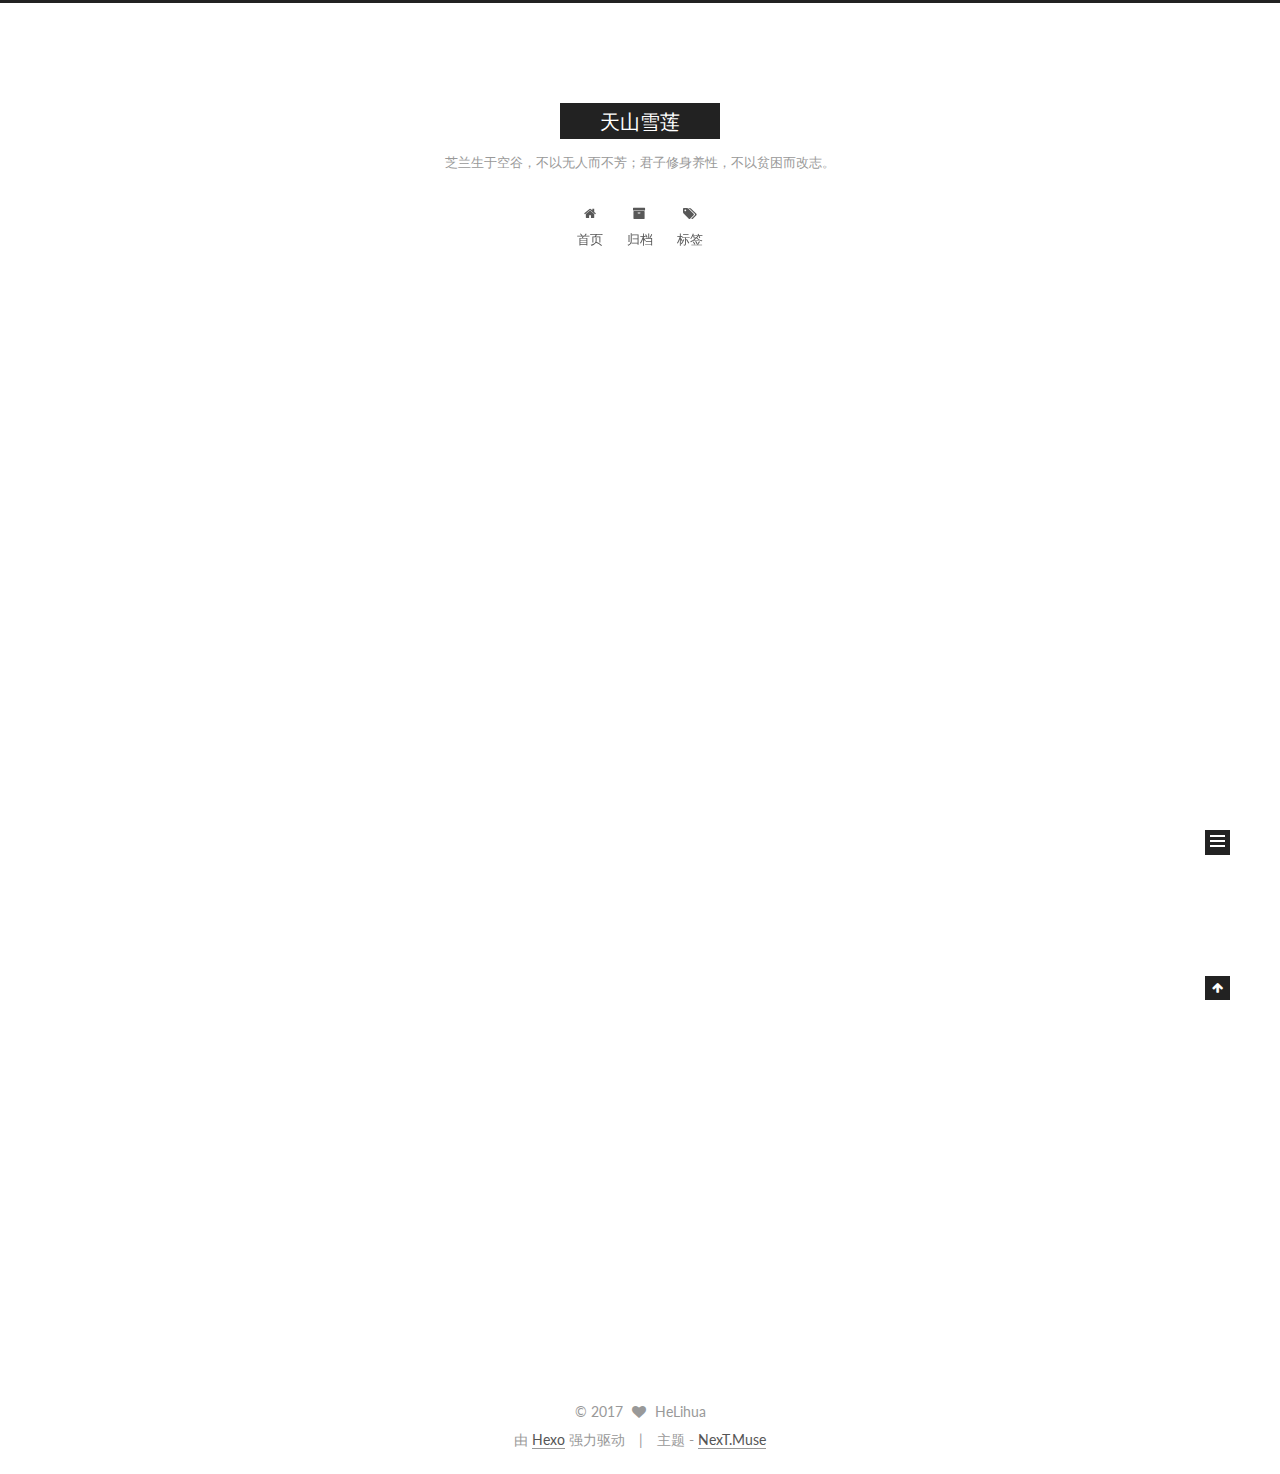
==== index.html @ c4ed00f7 "Site updated: 2017-02-01 17:27:40" ====
<!doctype html>



  


<html class="theme-next muse use-motion" lang="zh-Hans">
<head>
  <meta charset="UTF-8"/>
<meta http-equiv="X-UA-Compatible" content="IE=edge" />
<meta name="viewport" content="width=device-width, initial-scale=1, maximum-scale=1"/>



<meta http-equiv="Cache-Control" content="no-transform" />
<meta http-equiv="Cache-Control" content="no-siteapp" />












  
  
  <link href="/lib/fancybox/source/jquery.fancybox.css?v=2.1.5" rel="stylesheet" type="text/css" />




  
  
  
  

  
    
    
  

  

  

  

  

  
    
    
    <link href="//fonts.googleapis.com/css?family=Lato:300,300italic,400,400italic,700,700italic&subset=latin,latin-ext" rel="stylesheet" type="text/css">
  






<link href="/lib/font-awesome/css/font-awesome.min.css?v=4.6.2" rel="stylesheet" type="text/css" />

<link href="/css/main.css?v=5.1.0" rel="stylesheet" type="text/css" />


  <meta name="keywords" content="Hexo, NexT" />








  <link rel="shortcut icon" type="image/x-icon" href="/favicon.ico?v=5.1.0" />






<meta property="og:type" content="website">
<meta property="og:title" content="天山雪莲">
<meta property="og:url" content="http://yoursite.com/index.html">
<meta property="og:site_name" content="天山雪莲">
<meta name="twitter:card" content="summary">
<meta name="twitter:title" content="天山雪莲">



<script type="text/javascript" id="hexo.configurations">
  var NexT = window.NexT || {};
  var CONFIG = {
    root: '/',
    scheme: 'Muse',
    sidebar: {"position":"left","display":"post"},
    fancybox: true,
    motion: true,
    duoshuo: {
      userId: '0',
      author: '博主'
    },
    algolia: {
      applicationID: '',
      apiKey: '',
      indexName: '',
      hits: {"per_page":10},
      labels: {"input_placeholder":"Search for Posts","hits_empty":"We didn't find any results for the search: ${query}","hits_stats":"${hits} results found in ${time} ms"}
    }
  };
</script>



  <link rel="canonical" href="http://yoursite.com/"/>





  <title> 天山雪莲 </title>
</head>

<body itemscope itemtype="http://schema.org/WebPage" lang="zh-Hans">

  










  
  
    
  

  <div class="container one-collumn sidebar-position-left 
   page-home 
 ">
    <div class="headband"></div>

    <header id="header" class="header" itemscope itemtype="http://schema.org/WPHeader">
      <div class="header-inner"><div class="site-meta ">
  

  <div class="custom-logo-site-title">
    <a href="/"  class="brand" rel="start">
      <span class="logo-line-before"><i></i></span>
      <span class="site-title">天山雪莲</span>
      <span class="logo-line-after"><i></i></span>
    </a>
  </div>
    
      <p class="site-subtitle">芝兰生于空谷，不以无人而不芳；君子修身养性，不以贫困而改志。</p>
    
</div>

<div class="site-nav-toggle">
  <button>
    <span class="btn-bar"></span>
    <span class="btn-bar"></span>
    <span class="btn-bar"></span>
  </button>
</div>

<nav class="site-nav">
  

  
    <ul id="menu" class="menu">
      
        
        <li class="menu-item menu-item-home">
          <a href="/" rel="section">
            
              <i class="menu-item-icon fa fa-fw fa-home"></i> <br />
            
            首页
          </a>
        </li>
      
        
        <li class="menu-item menu-item-archives">
          <a href="/archives" rel="section">
            
              <i class="menu-item-icon fa fa-fw fa-archive"></i> <br />
            
            归档
          </a>
        </li>
      
        
        <li class="menu-item menu-item-tags">
          <a href="/tags" rel="section">
            
              <i class="menu-item-icon fa fa-fw fa-tags"></i> <br />
            
            标签
          </a>
        </li>
      

      
    </ul>
  

  
</nav>



 </div>
    </header>

    <main id="main" class="main">
      <div class="main-inner">
        <div class="content-wrap">
          <div id="content" class="content">
            
  <section id="posts" class="posts-expand">
    
      

  

  
  
  

  <article class="post post-type-normal " itemscope itemtype="http://schema.org/Article">
  <link itemprop="mainEntityOfPage" href="http://yoursite.com/2017/02/01/hello-world/">

  <span style="display:none" itemprop="author" itemscope itemtype="http://schema.org/Person">
    <meta itemprop="name" content="HeLihua">
    <meta itemprop="description" content="">
    <meta itemprop="image" content="/images/avatar.gif">
  </span>

  <span style="display:none" itemprop="publisher" itemscope itemtype="http://schema.org/Organization">
    <meta itemprop="name" content="天山雪莲">
    <span style="display:none" itemprop="logo" itemscope itemtype="http://schema.org/ImageObject">
      <img style="display:none;" itemprop="url image" alt="天山雪莲" src="">
    </span>
  </span>

    
      <header class="post-header">

        
        
          <h1 class="post-title" itemprop="name headline">
            
            
              
                
                <a class="post-title-link" href="/2017/02/01/hello-world/" itemprop="url">
                  Hello World
                </a>
              
            
          </h1>
        

        <div class="post-meta">
          <span class="post-time">
            
              <span class="post-meta-item-icon">
                <i class="fa fa-calendar-o"></i>
              </span>
              
                <span class="post-meta-item-text">发表于</span>
              
              <time title="Post created" itemprop="dateCreated datePublished" datetime="2017-02-01T16:21:28+08:00">
                2017-02-01
              </time>
            

            

            
          </span>

          

          
            
          

          

          
          

          

          

        </div>
      </header>
    


    <div class="post-body" itemprop="articleBody">

      
      

      
        
          
            <p>Welcome to <a href="https://hexo.io/" target="_blank" rel="external">Hexo</a>! This is your very first post. Check <a href="https://hexo.io/docs/" target="_blank" rel="external">documentation</a> for more info. If you get any problems when using Hexo, you can find the answer in <a href="https://hexo.io/docs/troubleshooting.html" target="_blank" rel="external">troubleshooting</a> or you can ask me on <a href="https://github.com/hexojs/hexo/issues" target="_blank" rel="external">GitHub</a>.</p>
<h2 id="Quick-Start"><a href="#Quick-Start" class="headerlink" title="Quick Start"></a>Quick Start</h2><h3 id="Create-a-new-post"><a href="#Create-a-new-post" class="headerlink" title="Create a new post"></a>Create a new post</h3><figure class="highlight bash"><table><tr><td class="gutter"><pre><div class="line">1</div></pre></td><td class="code"><pre><div class="line">$ hexo new <span class="string">"My New Post"</span></div></pre></td></tr></table></figure>
<p>More info: <a href="https://hexo.io/docs/writing.html" target="_blank" rel="external">Writing</a></p>
<h3 id="Run-server"><a href="#Run-server" class="headerlink" title="Run server"></a>Run server</h3><figure class="highlight bash"><table><tr><td class="gutter"><pre><div class="line">1</div></pre></td><td class="code"><pre><div class="line">$ hexo server</div></pre></td></tr></table></figure>
<p>More info: <a href="https://hexo.io/docs/server.html" target="_blank" rel="external">Server</a></p>
<h3 id="Generate-static-files"><a href="#Generate-static-files" class="headerlink" title="Generate static files"></a>Generate static files</h3><figure class="highlight bash"><table><tr><td class="gutter"><pre><div class="line">1</div></pre></td><td class="code"><pre><div class="line">$ hexo generate</div></pre></td></tr></table></figure>
<p>More info: <a href="https://hexo.io/docs/generating.html" target="_blank" rel="external">Generating</a></p>
<h3 id="Deploy-to-remote-sites"><a href="#Deploy-to-remote-sites" class="headerlink" title="Deploy to remote sites"></a>Deploy to remote sites</h3><figure class="highlight bash"><table><tr><td class="gutter"><pre><div class="line">1</div></pre></td><td class="code"><pre><div class="line">$ hexo deploy</div></pre></td></tr></table></figure>
<p>More info: <a href="https://hexo.io/docs/deployment.html" target="_blank" rel="external">Deployment</a></p>

          
        
      
    </div>

    <div>
      
    </div>

    <div>
      
    </div>


    <footer class="post-footer">
      

      

      
      
        <div class="post-eof"></div>
      
    </footer>
  </article>


    
  </section>

  

          
          </div>
          


          

        </div>
        
          
  
  <div class="sidebar-toggle">
    <div class="sidebar-toggle-line-wrap">
      <span class="sidebar-toggle-line sidebar-toggle-line-first"></span>
      <span class="sidebar-toggle-line sidebar-toggle-line-middle"></span>
      <span class="sidebar-toggle-line sidebar-toggle-line-last"></span>
    </div>
  </div>

  <aside id="sidebar" class="sidebar">
    <div class="sidebar-inner">

      

      

      <section class="site-overview sidebar-panel sidebar-panel-active">
        <div class="site-author motion-element" itemprop="author" itemscope itemtype="http://schema.org/Person">
          <img class="site-author-image" itemprop="image"
               src="/images/avatar.gif"
               alt="HeLihua" />
          <p class="site-author-name" itemprop="name">HeLihua</p>
          <p class="site-description motion-element" itemprop="description"></p>
        </div>
        <nav class="site-state motion-element">
        
          
            <div class="site-state-item site-state-posts">
              <a href="/archives">
                <span class="site-state-item-count">1</span>
                <span class="site-state-item-name">日志</span>
              </a>
            </div>
          

          

          

        </nav>

        

        <div class="links-of-author motion-element">
          
        </div>

        
        

        
        

        


      </section>

      

    </div>
  </aside>


        
      </div>
    </main>

    <footer id="footer" class="footer">
      <div class="footer-inner">
        <div class="copyright" >
  
  &copy; 
  <span itemprop="copyrightYear">2017</span>
  <span class="with-love">
    <i class="fa fa-heart"></i>
  </span>
  <span class="author" itemprop="copyrightHolder">HeLihua</span>
</div>


<div class="powered-by">
  由 <a class="theme-link" href="https://hexo.io">Hexo</a> 强力驱动
</div>

<div class="theme-info">
  主题 -
  <a class="theme-link" href="https://github.com/iissnan/hexo-theme-next">
    NexT.Muse
  </a>
</div>


        

        
      </div>
    </footer>

    <div class="back-to-top">
      <i class="fa fa-arrow-up"></i>
    </div>
  </div>

  

<script type="text/javascript">
  if (Object.prototype.toString.call(window.Promise) !== '[object Function]') {
    window.Promise = null;
  }
</script>









  




  
  <script type="text/javascript" src="/lib/jquery/index.js?v=2.1.3"></script>

  
  <script type="text/javascript" src="/lib/fastclick/lib/fastclick.min.js?v=1.0.6"></script>

  
  <script type="text/javascript" src="/lib/jquery_lazyload/jquery.lazyload.js?v=1.9.7"></script>

  
  <script type="text/javascript" src="/lib/velocity/velocity.min.js?v=1.2.1"></script>

  
  <script type="text/javascript" src="/lib/velocity/velocity.ui.min.js?v=1.2.1"></script>

  
  <script type="text/javascript" src="/lib/fancybox/source/jquery.fancybox.pack.js?v=2.1.5"></script>


  


  <script type="text/javascript" src="/js/src/utils.js?v=5.1.0"></script>

  <script type="text/javascript" src="/js/src/motion.js?v=5.1.0"></script>



  
  

  

  


  <script type="text/javascript" src="/js/src/bootstrap.js?v=5.1.0"></script>



  



  




	





  





  

  




  
  

  

  

  

  


</body>
</html>
---- css/main.css ----
/* normalize.css v3.0.2 | MIT License | git.io/normalize */
html {
  font-family: sans-serif; /* 1 */
  -ms-text-size-adjust: 100%; /* 2 */
  -webkit-text-size-adjust: 100%; /* 2 */
}
body {
  margin: 0;
}
article,
aside,
details,
figcaption,
figure,
footer,
header,
hgroup,
main,
menu,
nav,
section,
summary {
  display: block;
}
audio,
canvas,
progress,
video {
  display: inline-block; /* 1 */
  vertical-align: baseline; /* 2 */
}
audio:not([controls]) {
  display: none;
  height: 0;
}
[hidden],
template {
  display: none;
}
a {
  background-color: transparent;
}
a:active,
a:hover {
  outline: 0;
}
abbr[title] {
  border-bottom: 1px dotted;
}
b,
strong {
  font-weight: bold;
}
dfn {
  font-style: italic;
}
h1 {
  font-size: 2em;
  margin: 0.67em 0;
}
mark {
  background: #ff0;
  color: #000;
}
small {
  font-size: 80%;
}
sub,
sup {
  font-size: 75%;
  line-height: 0;
  position: relative;
  vertical-align: baseline;
}
sup {
  top: -0.5em;
}
sub {
  bottom: -0.25em;
}
img {
  border: 0;
}
svg:not(:root) {
  overflow: hidden;
}
figure {
  margin: 1em 40px;
}
hr {
  -moz-box-sizing: content-box;
  box-sizing: content-box;
  height: 0;
}
pre {
  overflow: auto;
}
code,
kbd,
pre,
samp {
  font-family: monospace, monospace;
  font-size: 1em;
}
button,
input,
optgroup,
select,
textarea {
  color: inherit; /* 1 */
  font: inherit; /* 2 */
  margin: 0; /* 3 */
}
button {
  overflow: visible;
}
button,
select {
  text-transform: none;
}
button,
html input[type="button"],
input[type="reset"],
input[type="submit"] {
  -webkit-appearance: button; /* 2 */
  cursor: pointer; /* 3 */
}
button[disabled],
html input[disabled] {
  cursor: default;
}
button::-moz-focus-inner,
input::-moz-focus-inner {
  border: 0;
  padding: 0;
}
input {
  line-height: normal;
}
input[type="checkbox"],
input[type="radio"] {
  box-sizing: border-box; /* 1 */
  padding: 0; /* 2 */
}
input[type="number"]::-webkit-inner-spin-button,
input[type="number"]::-webkit-outer-spin-button {
  height: auto;
}
input[type="search"] {
  -webkit-appearance: textfield; /* 1 */
  -moz-box-sizing: content-box;
  -webkit-box-sizing: content-box; /* 2 */
  box-sizing: content-box;
}
input[type="search"]::-webkit-search-cancel-button,
input[type="search"]::-webkit-search-decoration {
  -webkit-appearance: none;
}
fieldset {
  border: 1px solid #c0c0c0;
  margin: 0 2px;
  padding: 0.35em 0.625em 0.75em;
}
legend {
  border: 0; /* 1 */
  padding: 0; /* 2 */
}
textarea {
  overflow: auto;
}
optgroup {
  font-weight: bold;
}
table {
  border-collapse: collapse;
  border-spacing: 0;
}
td,
th {
  padding: 0;
}
::selection {
  background: #262a30;
  color: #fff;
}
body {
  position: relative;
  font-family: 'Lato', "PingFang SC", "Microsoft YaHei", sans-serif;
  font-size: 14px;
  line-height: 2;
  color: #555;
  background: #fff;
}
@media (max-width: 767px) {
  body {
    padding-right: 0 !important;
  }
}
@media (min-width: 768px) and (max-width: 991px) {
  body {
    padding-right: 0 !important;
  }
}
@media (min-width: 1600px) {
  body {
    font-size: 16px;
  }
}
h1,
h2,
h3,
h4,
h5,
h6 {
  margin: 0;
  padding: 0;
  font-weight: bold;
  line-height: 1.5;
  font-family: 'Lato', "PingFang SC", "Microsoft YaHei", sans-serif;
}
h2,
h3,
h4,
h5,
h6 {
  margin: 20px 0 15px;
}
h1 {
  font-size: 22px;
}
@media (max-width: 767px) {
  h1 {
    font-size: 18px;
  }
}
h2 {
  font-size: 20px;
}
@media (max-width: 767px) {
  h2 {
    font-size: 16px;
  }
}
h3 {
  font-size: 18px;
}
@media (max-width: 767px) {
  h3 {
    font-size: 14px;
  }
}
h4 {
  font-size: 16px;
}
@media (max-width: 767px) {
  h4 {
    font-size: 12px;
  }
}
h5 {
  font-size: 14px;
}
@media (max-width: 767px) {
  h5 {
    font-size: 10px;
  }
}
h6 {
  font-size: 12px;
}
@media (max-width: 767px) {
  h6 {
    font-size: 8px;
  }
}
p {
  margin: 0 0 25px 0;
}
a {
  color: #555;
  text-decoration: none;
  border-bottom: 1px solid #999;
  word-wrap: break-word;
}
a:hover {
  color: #222;
  border-bottom-color: #222;
}
ul {
  list-style: none;
}
blockquote {
  margin: 0;
  padding: 0;
}
img {
  display: block;
  margin: auto;
  max-width: 100%;
  height: auto;
}
hr {
  margin: 40px 0;
  height: 3px;
  border: none;
  background-color: #ddd;
  background-image: repeating-linear-gradient(-45deg, #fff, #fff 4px, transparent 4px, transparent 8px);
}
blockquote {
  padding: 0 15px;
  color: #666;
  border-left: 4px solid #ddd;
}
blockquote cite::before {
  content: "-";
  padding: 0 5px;
}
dt {
  font-weight: 700;
}
dd {
  margin: 0;
  padding: 0;
}
.text-left {
  text-align: left;
}
.text-center {
  text-align: center;
}
.text-right {
  text-align: right;
}
.text-justify {
  text-align: justify;
}
.text-nowrap {
  white-space: nowrap;
}
.text-lowercase {
  text-transform: lowercase;
}
.text-uppercase {
  text-transform: uppercase;
}
.text-capitalize {
  text-transform: capitalize;
}
.center-block {
  display: block;
  margin-left: auto;
  margin-right: auto;
}
.clearfix:before,
.clearfix:after {
  content: " ";
  display: table;
}
.clearfix:after {
  clear: both;
}
.pullquote {
  width: 45%;
}
.pullquote.left {
  float: left;
  margin-left: 5px;
  margin-right: 10px;
}
.pullquote.right {
  float: right;
  margin-left: 10px;
  margin-right: 5px;
}
.affix.affix.affix {
  position: fixed;
}
.translation {
  margin-top: -20px;
  font-size: 14px;
  color: #999;
}
.scrollbar-measure {
  width: 100px;
  height: 100px;
  overflow: scroll;
  position: absolute;
  top: -9999px;
}
.use-motion .motion-element {
  opacity: 0;
}
#local-search-input {
  padding: 3px;
  border: none;
  text-indent: 14px;
  border-radius: 0;
  width: 140px;
  outline: none;
  border-bottom: 1px solid #999;
  background: inherit;
  opacity: 0.5;
}
#local-search-input:focus {
  opacity: 1;
}
.search-icon {
  position: absolute;
  top: 9px;
}
table {
  margin: 20px 0;
  width: 100%;
  border-collapse: collapse;
  border-spacing: 0;
  border: 1px solid #ddd;
  font-size: 14px;
  table-layout: fixed;
  word-wrap: break-all;
}
table>tbody>tr:nth-of-type(odd) {
  background-color: #f9f9f9;
}
table>tbody>tr:hover {
  background-color: #f5f5f5;
}
caption,
th,
td {
  padding: 8px;
  text-align: left;
  vertical-align: middle;
  font-weight: normal;
}
th,
td {
  border-bottom: 3px solid #ddd;
  border-right: 1px solid #eee;
}
th {
  padding-bottom: 10px;
  font-weight: 700;
}
td {
  border-bottom-width: 1px;
}
html,
body {
  height: 100%;
}
.container {
  position: relative;
  min-height: 100%;
}
.header-inner {
  margin: 0 auto;
  padding: 100px 0 70px;
  width: 700px;
}
@media (min-width: 1600px) {
  .container .header-inner {
    width: 900px;
  }
}
.main {
  padding-bottom: 150px;
}
.main-inner {
  margin: 0 auto;
  width: 700px;
}
@media (min-width: 1600px) {
  .container .main-inner {
    width: 900px;
  }
}
.footer {
  position: absolute;
  left: 0;
  bottom: 0;
  width: 100%;
  min-height: 50px;
}
.footer-inner {
  box-sizing: border-box;
  margin: 20px auto;
  width: 700px;
}
@media (min-width: 1600px) {
  .container .footer-inner {
    width: 900px;
  }
}
pre,
.highlight {
  overflow: auto;
  margin: 20px 0;
  padding: 0;
  font-size: 13px;
  color: #4d4d4c;
  background: #f7f7f7;
  line-height: 1.6;
}
pre,
code {
  font-family: consolas, Menlo, "PingFang SC", "Microsoft YaHei", monospace;
}
code {
  padding: 2px 4px;
  word-wrap: break-word;
  color: #4d4d4c;
  background: #f7f7f7;
  border-radius: 3px;
  font-size: 13px;
}
pre code {
  padding: 0;
  color: #4d4d4c;
  background: none;
  text-shadow: none;
}
.highlight {
  border-radius: 1px;
}
.highlight pre {
  border: none;
  margin: 0;
  padding: 10px 0;
}
.highlight table {
  margin: 0;
  width: auto;
  border: none;
}
.highlight td {
  border: none;
  padding: 0;
}
.highlight figcaption {
  font-size: 1em;
  color: #4d4d4c;
  line-height: 1em;
  margin-bottom: 1em;
}
.highlight figcaption:before,
.highlight figcaption:after {
  content: " ";
  display: table;
}
.highlight figcaption:after {
  clear: both;
}
.highlight figcaption a {
  float: right;
  color: #4d4d4c;
}
.highlight figcaption a:hover {
  border-bottom-color: #4d4d4c;
}
.highlight .gutter pre {
  padding-left: 10px;
  padding-right: 10px;
  color: #869194;
  text-align: right;
  background-color: #eff2f3;
}
.highlight .code pre {
  padding-left: 10px;
  padding-right: 10px;
  background-color: #f7f7f7;
}
.highlight .line {
  height: 20px;
}
.gutter {
  -webkit-user-select: none;
  -moz-user-select: none;
  -ms-user-select: none;
  user-select: none;
}
.gist table {
  width: auto;
}
.gist table td {
  border: none;
}
pre .deletion {
  background: #fdd;
}
pre .addition {
  background: #dfd;
}
pre .meta {
  color: #8959a8;
}
pre .comment {
  color: #8e908c;
}
pre .variable,
pre .attribute,
pre .tag,
pre .regexp,
pre .ruby .constant,
pre .xml .tag .title,
pre .xml .pi,
pre .xml .doctype,
pre .html .doctype,
pre .css .id,
pre .css .class,
pre .css .pseudo {
  color: #c82829;
}
pre .number,
pre .preprocessor,
pre .built_in,
pre .literal,
pre .params,
pre .constant,
pre .command {
  color: #f5871f;
}
pre .ruby .class .title,
pre .css .rules .attribute,
pre .string,
pre .value,
pre .inheritance,
pre .header,
pre .ruby .symbol,
pre .xml .cdata,
pre .special,
pre .number,
pre .formula {
  color: #718c00;
}
pre .title,
pre .css .hexcolor {
  color: #3e999f;
}
pre .function,
pre .python .decorator,
pre .python .title,
pre .ruby .function .title,
pre .ruby .title .keyword,
pre .perl .sub,
pre .javascript .title,
pre .coffeescript .title {
  color: #4271ae;
}
pre .keyword,
pre .javascript .function {
  color: #8959a8;
}
.full-image.full-image.full-image {
  border: none;
  max-width: 100%;
  width: auto;
  margin: 20px auto;
}
@media (min-width: 992px) {
  .full-image.full-image.full-image {
    max-width: none;
    width: 110%;
    margin: 25px -5%;
  }
}
.blockquote-center,
.page-home .post-type-quote blockquote,
.page-post-detail .post-type-quote blockquote {
  position: relative;
  margin: 40px 0;
  padding: 0;
  border-left: none;
  text-align: center;
}
.blockquote-center::before,
.page-home .post-type-quote blockquote::before,
.page-post-detail .post-type-quote blockquote::before,
.blockquote-center::after,
.page-home .post-type-quote blockquote::after,
.page-post-detail .post-type-quote blockquote::after {
  position: absolute;
  content: ' ';
  display: block;
  width: 100%;
  height: 24px;
  opacity: 0.2;
  background-repeat: no-repeat;
  background-position: 0 -6px;
  background-size: 22px 22px;
}
.blockquote-center::before,
.page-home .post-type-quote blockquote::before,
.page-post-detail .post-type-quote blockquote::before {
  top: -20px;
  background-image: url("../images/quote-l.svg");
  border-top: 1px solid #ccc;
}
.blockquote-center::after,
.page-home .post-type-quote blockquote::after,
.page-post-detail .post-type-quote blockquote::after {
  bottom: -20px;
  background-image: url("../images/quote-r.svg");
  border-bottom: 1px solid #ccc;
  background-position: 100% 8px;
}
.blockquote-center p,
.page-home .post-type-quote blockquote p,
.page-post-detail .post-type-quote blockquote p,
.blockquote-center div,
.page-home .post-type-quote blockquote div,
.page-post-detail .post-type-quote blockquote div {
  text-align: center;
}
.post .post-body .group-picture img {
  box-sizing: border-box;
  padding: 0 3px;
  border: none;
}
.post .group-picture-row {
  overflow: hidden;
  margin-top: 6px;
}
.post .group-picture-row:first-child {
  margin-top: 0;
}
.post .group-picture-column {
  float: left;
}
.page-post-detail .post-body .group-picture-column {
  float: none;
  margin-top: 10px;
  width: auto !important;
}
.page-post-detail .post-body .group-picture-column img {
  margin: 0 auto;
}
.page-archive .group-picture-container {
  overflow: hidden;
}
.page-archive .group-picture-row {
  float: left;
}
.page-archive .group-picture-row:first-child {
  margin-top: 6px;
}
.page-archive .group-picture-column {
  max-width: 150px;
  max-height: 150px;
}
.note {
  padding: 20px;
  margin: 20px 0;
  border: 1px solid #eee;
  border-left-width: 5px;
  border-radius: 3px;
}
.note h2,
.note h3,
.note h4,
.note h5,
.note h6 {
  margin-top: 0;
  margin-bottom: 5px;
}
.note p:last-child {
  margin-bottom: 0;
}
.note code {
  border-radius: 3px;
}
.note+.note {
  margin-top: -5px;
}
.default {
  border-left-color: #777;
}
.default h2,
.default h3,
.default h4,
.default h5,
.default h6 {
  color: #777;
}
.primary {
  border-left-color: #428bca;
}
.primary h2,
.primary h3,
.primary h4,
.primary h5,
.primary h6 {
  color: #428bca;
}
.success {
  border-left-color: #5cb85c;
}
.success h2,
.success h3,
.success h4,
.success h5,
.success h6 {
  color: #5cb85c;
}
.danger {
  border-left-color: #d9534f;
}
.danger h2,
.danger h3,
.danger h4,
.danger h5,
.danger h6 {
  color: #d9534f;
}
.warning {
  border-left-color: #f0ad4e;
}
.warning h2,
.warning h3,
.warning h4,
.warning h5,
.warning h6 {
  color: #f0ad4e;
}
.info {
  border-left-color: #5bc0de;
}
.info h2,
.info h3,
.info h4,
.info h5,
.info h6 {
  color: #5bc0de;
}
.btn {
  display: inline-block;
  padding: 0 20px;
  font-size: 14px;
  color: #fff;
  background: #222;
  border: 2px solid #222;
  text-decoration: none;
  border-radius: 0;
  transition-property: background-color;
  transition-duration: 0.2s;
  transition-timing-function: ease-in-out;
  transition-delay: 0s;
}
.btn:hover,
.post-more-link .btn:hover {
  border-color: #222;
  color: #222;
  background: #fff;
}
.btn-bar {
  display: block;
  width: 22px;
  height: 2px;
  background: #555;
  border-radius: 1px;
}
.btn-bar+.btn-bar {
  margin-top: 4px;
}
.pagination {
  margin: 120px 0 40px;
  text-align: center;
  border-top: 1px solid #eee;
}
.page-number-basic,
.pagination .prev,
.pagination .next,
.pagination .page-number,
.pagination .space {
  display: inline-block;
  position: relative;
  top: -1px;
  margin: 0 10px;
  padding: 0 10px;
  line-height: 30px;
}
@media (max-width: 767px) {
  .page-number-basic,
  .pagination .prev,
  .pagination .next,
  .pagination .page-number,
  .pagination .space {
    margin: 0 5px;
  }
}
.pagination .prev,
.pagination .next,
.pagination .page-number {
  border-bottom: 0;
  border-top: 1px solid #eee;
  transition-property: border-color;
  transition-duration: 0.2s;
  transition-timing-function: ease-in-out;
  transition-delay: 0s;
}
.pagination .prev:hover,
.pagination .next:hover,
.pagination .page-number:hover {
  border-top-color: #222;
}
.pagination .space {
  padding: 0;
  margin: 0;
}
.pagination .prev {
  margin-left: 0;
}
.pagination .next {
  margin-right: 0;
}
.pagination .page-number.current {
  color: #fff;
  background: #ccc;
  border-top-color: #ccc;
}
@media (max-width: 767px) {
  .pagination {
    border-top: none;
  }
  .pagination .prev,
  .pagination .next,
  .pagination .page-number {
    margin-bottom: 10px;
    border-top: 0;
    border-bottom: 1px solid #eee;
  }
  .pagination .prev:hover,
  .pagination .next:hover,
  .pagination .page-number:hover {
    border-bottom-color: #222;
  }
}
.comments {
  margin: 60px 20px 0;
}
.tag-cloud {
  text-align: center;
}
.tag-cloud a {
  display: inline-block;
  margin: 10px;
}
.back-to-top {
  box-sizing: border-box;
  position: fixed;
  bottom: -100px;
  right: 50px;
  z-index: 1050;
  padding: 0 6px;
  width: 25px;
  background: #222;
  font-size: 12px;
  opacity: 1;
  color: #fff;
  cursor: pointer;
  text-align: center;
  -webkit-transform: translateZ(0);
  transition-property: bottom;
  transition-duration: 0.2s;
  transition-timing-function: ease-in-out;
  transition-delay: 0s;
}
@media (max-width: 767px) {
  .back-to-top {
    display: none;
  }
}
@media (min-width: 768px) and (max-width: 991px) {
  .back-to-top {
    display: none;
  }
}
.back-to-top.back-to-top-on {
  bottom: 19px;
}
.header {
  background: #fff;
}
.header-inner {
  position: relative;
}
.headband {
  height: 3px;
  background: #222;
}
.site-meta {
  margin: 0;
  text-align: center;
}
@media (max-width: 767px) {
  .site-meta {
    text-align: center;
  }
}
.brand {
  position: relative;
  display: inline-block;
  padding: 0 40px;
  color: #fff;
  background: #222;
  border-bottom: none;
}
.brand:hover {
  color: #fff;
}
.logo {
  display: inline-block;
  margin-right: 5px;
  line-height: 36px;
  vertical-align: top;
}
.site-title {
  display: inline-block;
  vertical-align: top;
  line-height: 36px;
  font-size: 20px;
  font-weight: normal;
  font-family: 'Lato', "PingFang SC", "Microsoft YaHei", sans-serif;
}
.site-subtitle {
  margin-top: 10px;
  font-size: 13px;
  color: #999;
}
.use-motion .brand {
  opacity: 0;
}
.use-motion .logo,
.use-motion .site-title,
.use-motion .site-subtitle {
  opacity: 0;
  position: relative;
  top: -10px;
}
.site-nav-toggle {
  display: none;
  position: absolute;
  top: 10px;
  left: 10px;
}
@media (max-width: 767px) {
  .site-nav-toggle {
    display: block;
  }
}
.site-nav-toggle button {
  margin-top: 2px;
  padding: 9px 10px;
  background: transparent;
  border: none;
}
@media (max-width: 767px) {
  .site-nav {
    display: none;
    margin: 0 -10px;
    padding: 0 10px;
    clear: both;
    border-top: 1px solid #ddd;
  }
}
@media (min-width: 768px) and (max-width: 991px) {
  .site-nav {
    display: block !important;
  }
}
@media (min-width: 992px) {
  .site-nav {
    display: block !important;
  }
}
.menu {
  margin-top: 20px;
  padding-left: 0;
  text-align: center;
}
.menu .menu-item {
  display: inline-block;
  margin: 0 10px;
}
@media screen and (max-width: 767px) {
  .menu .menu-item {
    margin-top: 10px;
  }
}
.menu .menu-item a {
  display: block;
  font-size: 13px;
  text-transform: capitalize;
  line-height: inherit;
  border-bottom: 1px solid transparent;
  transition-property: border-color;
  transition-duration: 0.2s;
  transition-timing-function: ease-in-out;
  transition-delay: 0s;
}
.menu .menu-item a:hover {
  border-bottom-color: #222;
}
.menu .menu-item .fa {
  margin-right: 5px;
}
.use-motion .menu-item {
  opacity: 0;
}
.post-body {
  font-family: 'Lato', "PingFang SC", "Microsoft YaHei", sans-serif;
}
@media (max-width: 767px) {
  .post-body {
    word-break: break-word;
  }
}
.post-body .fancybox img {
  display: block !important;
  margin: 0 auto;
  cursor: pointer;
  cursor: zoom-in;
  cursor: -webkit-zoom-in;
}
.post-body .image-caption,
.post-body .figure .caption {
  margin: 10px auto 15px;
  text-align: center;
  font-size: 14px;
  color: #999;
  font-weight: bold;
  line-height: 1;
}
.post-sticky-flag {
  display: inline-block;
  font-size: 16px;
  -ms-transform: rotate(30deg);
  -webkit-transform: rotate(30deg);
  -moz-transform: rotate(30deg);
  -ms-transform: rotate(30deg);
  -o-transform: rotate(30deg);
  transform: rotate(30deg);
}
.posts-expand {
  padding-top: 40px;
}
@media (max-width: 767px) {
  .posts-expand {
    margin: 0 20px;
  }
  .post-body pre,
  .post-body .highlight {
    padding: 10px;
  }
  .post-body pre .gutter pre,
  .post-body .highlight .gutter pre {
    padding-right: 10px;
  }
}
@media (min-width: 992px) {
  .posts-expand .post-body {
    text-align: justify;
  }
}
.posts-expand .post-body h2,
.posts-expand .post-body h3,
.posts-expand .post-body h4,
.posts-expand .post-body h5,
.posts-expand .post-body h6 {
  padding-top: 10px;
}
.posts-expand .post-body h2 .header-anchor,
.posts-expand .post-body h3 .header-anchor,
.posts-expand .post-body h4 .header-anchor,
.posts-expand .post-body h5 .header-anchor,
.posts-expand .post-body h6 .header-anchor {
  float: right;
  margin-left: 10px;
  color: #ccc;
  border-bottom-style: none;
  visibility: hidden;
}
.posts-expand .post-body h2 .header-anchor:hover,
.posts-expand .post-body h3 .header-anchor:hover,
.posts-expand .post-body h4 .header-anchor:hover,
.posts-expand .post-body h5 .header-anchor:hover,
.posts-expand .post-body h6 .header-anchor:hover {
  color: inherit;
}
.posts-expand .post-body h2:hover .header-anchor,
.posts-expand .post-body h3:hover .header-anchor,
.posts-expand .post-body h4:hover .header-anchor,
.posts-expand .post-body h5:hover .header-anchor,
.posts-expand .post-body h6:hover .header-anchor {
  visibility: visible;
}
.posts-expand .post-body ul li {
  list-style: circle;
}
.posts-expand .post-body img {
  box-sizing: border-box;
  margin: auto;
  padding: 3px;
  border: 1px solid #ddd;
}
.posts-expand .fancybox img {
  margin: 0 auto;
}
@media (max-width: 767px) {
  .posts-collapse {
    margin: 0 20px;
  }
  .posts-collapse .post-title,
  .posts-collapse .post-meta {
    display: block;
    width: auto;
    text-align: left;
  }
}
.posts-collapse {
  position: relative;
  z-index: 1010;
  margin-left: 55px;
}
.posts-collapse::after {
  content: " ";
  position: absolute;
  top: 20px;
  left: 0;
  margin-left: -2px;
  width: 4px;
  height: 100%;
  background: #f5f5f5;
  z-index: -1;
}
@media (max-width: 767px) {
  .posts-collapse {
    margin: 0 20px;
  }
}
.posts-collapse .collection-title {
  position: relative;
  margin: 60px 0;
}
.posts-collapse .collection-title h2 {
  margin-left: 20px;
}
.posts-collapse .collection-title small {
  color: #bbb;
}
.posts-collapse .collection-title::before {
  content: " ";
  position: absolute;
  left: 0;
  top: 50%;
  margin-left: -4px;
  margin-top: -4px;
  width: 8px;
  height: 8px;
  background: #bbb;
  border-radius: 50%;
}
.posts-collapse .post {
  margin: 30px 0;
}
.posts-collapse .post-header {
  position: relative;
  transition-duration: 0.2s;
  transition-timing-function: ease-in-out;
  transition-delay: 0s;
  transition-property: border;
  border-bottom: 1px dashed #ccc;
}
.posts-collapse .post-header::before {
  content: " ";
  position: absolute;
  left: 0;
  top: 12px;
  width: 6px;
  height: 6px;
  margin-left: -4px;
  background: #bbb;
  border-radius: 50%;
  border: 1px solid #fff;
  transition-duration: 0.2s;
  transition-timing-function: ease-in-out;
  transition-delay: 0s;
  transition-property: background;
}
.posts-collapse .post-header:hover {
  border-bottom-color: #666;
}
.posts-collapse .post-header:hover::before {
  background: #222;
}
.posts-collapse .post-meta {
  position: absolute;
  font-size: 12px;
  left: 20px;
  top: 5px;
}
.posts-collapse .post-comments-count {
  display: none;
}
.posts-collapse .post-title {
  margin-left: 60px;
  font-size: 16px;
  font-weight: normal;
  line-height: inherit;
}
.posts-collapse .post-title::after {
  margin-left: 3px;
  opacity: 0.6;
}
.posts-collapse .post-title a {
  color: #666;
  border-bottom: none;
}
.page-home .post-type-quote .post-header,
.page-post-detail .post-type-quote .post-header,
.page-home .post-type-quote .post-tags,
.page-post-detail .post-type-quote .post-tags {
  display: none;
}
.posts-expand .post-title {
  font-size: 26px;
  text-align: center;
  word-break: break-word;
  font-weight: 400;
}
@media (max-width: 767px) {
  .posts-expand .post-title {
    font-size: 22px;
  }
}
.posts-expand .post-title-link {
  display: inline-block;
  position: relative;
  color: #555;
  border-bottom: none;
  line-height: 1.2;
  vertical-align: top;
}
.posts-expand .post-title-link::before {
  content: "";
  position: absolute;
  width: 100%;
  height: 2px;
  bottom: 0;
  left: 0;
  background-color: #000;
  visibility: hidden;
  -webkit-transform: scaleX(0);
  -moz-transform: scaleX(0);
  -ms-transform: scaleX(0);
  -o-transform: scaleX(0);
  transform: scaleX(0);
  transition-duration: 0.2s;
  transition-timing-function: ease-in-out;
  transition-delay: 0s;
}
.posts-expand .post-title-link:hover::before {
  visibility: visible;
  -webkit-transform: scaleX(1);
  -moz-transform: scaleX(1);
  -ms-transform: scaleX(1);
  -o-transform: scaleX(1);
  transform: scaleX(1);
}
.posts-expand .post-title-link .fa {
  font-size: 16px;
}
.posts-expand .post-meta {
  margin: 3px 0 60px 0;
  color: #999;
  font-family: 'Lato', "PingFang SC", "Microsoft YaHei", sans-serif;
  font-size: 12px;
  text-align: center;
}
.posts-expand .post-meta .post-category-list {
  display: inline-block;
  margin: 0;
  padding: 3px;
}
.posts-expand .post-meta .post-category-list-link {
  color: #999;
}
.posts-expand .post-meta .post-description {
  font-size: 14px;
  margin-top: 2px;
}
.post-meta-divider {
  margin: 0 0.5em;
}
.post-meta-item-icon {
  margin-right: 3px;
}
@media (min-width: 768px) and (max-width: 991px) {
  .post-meta-item-icon {
    display: inline-block;
  }
}
@media (max-width: 767px) {
  .post-meta-item-icon {
    display: inline-block;
  }
}
@media (min-width: 768px) and (max-width: 991px) {
  .post-meta-item-text {
    display: none;
  }
}
@media (max-width: 767px) {
  .post-meta-item-text {
    display: none;
  }
}
@media (max-width: 767px) {
  .posts-expand .post-comments-count {
    display: none;
  }
}
.post-more-link {
  margin-top: 50px;
}
.post-more-link .btn {
  color: #fff;
  font-size: 14px;
  background: #222;
  border-radius: 0;
  line-height: 2;
  margin: 0 4px 8px 4px;
}
.post-more-link .fa-fw {
  width: 1.285714285714286em;
  text-align: left;
}
.posts-expand .post-tags {
  margin-top: 40px;
  text-align: center;
}
.posts-expand .post-tags a {
  display: inline-block;
  margin-right: 10px;
  font-size: 13px;
}
.post-nav {
  display: table;
  margin-top: 60px;
  width: 100%;
  border-top: 1px solid #eee;
}
.post-nav-divider {
  display: table-cell;
  width: 10%;
}
.post-nav-item {
  display: table-cell;
  padding: 10px 0 0 0;
  width: 45%;
  vertical-align: top;
}
.post-nav-item a {
  position: relative;
  display: block;
  line-height: 25px;
  font-size: 14px;
  color: #555;
  border-bottom: none;
}
.post-nav-item a:hover {
  color: #222;
  border-bottom: none;
}
.post-nav-item a:active {
  top: 2px;
}
.post-nav-item .fa {
  position: absolute;
  top: 8px;
  left: 0;
  font-size: 12px;
}
.post-nav-next a {
  padding-left: 15px;
}
.post-nav-prev {
  text-align: right;
}
.post-nav-prev a {
  padding-right: 15px;
}
.post-nav-prev .fa {
  right: 0;
  left: auto;
}
.posts-expand .post-eof {
  display: block;
  margin: 80px auto 60px;
  width: 8%;
  height: 1px;
  background: #ccc;
  text-align: center;
}
.post:last-child .post-eof.post-eof.post-eof {
  display: none;
}
.post-gallery {
  display: table;
  table-layout: fixed;
  width: 100%;
  border-collapse: separate;
}
.post-gallery-row {
  display: table-row;
}
.post-gallery .post-gallery-img {
  display: table-cell;
  text-align: center;
  vertical-align: middle;
  border: none;
}
.post-gallery .post-gallery-img img {
  max-width: 100%;
  max-height: 100%;
  border: none;
}
.fancybox-close,
.fancybox-close:hover {
  border: none;
}
.sidebar {
  position: fixed;
  right: 0;
  top: 0;
  bottom: 0;
  width: 0;
  z-index: 1040;
  box-shadow: inset 0 2px 6px #000;
  background: #222;
  -webkit-transform: translateZ(0);
}
.sidebar a {
  color: #999;
  border-bottom-color: #555;
}
.sidebar a:hover {
  color: #eee;
}
@media (min-width: 768px) and (max-width: 991px) {
  .sidebar {
    display: none !important;
  }
}
@media (max-width: 767px) {
  .sidebar {
    display: none !important;
  }
}
.sidebar-inner {
  position: relative;
  padding: 20px 10px;
  color: #999;
  text-align: center;
}
.sidebar-toggle {
  position: fixed;
  right: 50px;
  bottom: 45px;
  width: 15px;
  height: 15px;
  padding: 5px;
  background: #222;
  line-height: 0;
  z-index: 1050;
  cursor: pointer;
  -webkit-transform: translateZ(0);
}
@media (min-width: 768px) and (max-width: 991px) {
  .sidebar-toggle {
    display: none;
  }
}
@media (max-width: 767px) {
  .sidebar-toggle {
    display: none;
  }
}
.sidebar-toggle-line {
  position: relative;
  display: inline-block;
  vertical-align: top;
  height: 2px;
  width: 100%;
  background: #fff;
  margin-top: 3px;
}
.sidebar-toggle-line:first-child {
  margin-top: 0;
}
.site-author-image {
  display: block;
  margin: 0 auto;
  padding: 2px;
  max-width: 96px;
  height: auto;
  border: 2px solid #333;
}
.site-author-name {
  margin: 5px 0 0;
  text-align: center;
  color: #f5f5f5;
  font-weight: normal;
}
.site-description {
  margin-top: 5px;
  text-align: center;
  font-size: 14px;
  color: #999;
}
.site-state {
  overflow: hidden;
  line-height: 1.4;
  white-space: nowrap;
  text-align: center;
}
.site-state-item {
  display: inline-block;
  padding: 0 15px;
  border-left: 1px solid #333;
}
.site-state-item:first-child {
  border-left: none;
}
.site-state-item a {
  border-bottom: none;
}
.site-state-item-count {
  display: block;
  text-align: center;
  color: inherit;
  font-weight: 600;
  font-size: 18px;
}
.site-state-item-name {
  font-size: 13px;
  color: inherit;
}
.feed-link {
  margin-top: 20px;
}
.feed-link a {
  display: inline-block;
  padding: 0 15px;
  color: #fc6423;
  border: 1px solid #fc6423;
  border-radius: 4px;
}
.feed-link a i {
  color: #fc6423;
  font-size: 14px;
}
.feed-link a:hover {
  color: #fff;
  background: #fc6423;
}
.feed-link a:hover i {
  color: #fff;
}
.links-of-author {
  margin-top: 20px;
}
.links-of-author a {
  display: inline-block;
  vertical-align: middle;
  margin-right: 10px;
  margin-bottom: 10px;
  border-bottom-color: #555;
  font-size: 13px;
}
.links-of-author a:before {
  display: inline-block;
  vertical-align: middle;
  margin-right: 3px;
  content: " ";
  width: 4px;
  height: 4px;
  border-radius: 50%;
  background: #ffff1d;
}
.links-of-blogroll {
  font-size: 13px;
}
.links-of-blogroll-title {
  margin-top: 20px;
  font-size: 14px;
  font-weight: 600;
}
.links-of-blogroll-list {
  margin: 0;
  padding: 0;
}
.links-of-blogroll-item {
  padding: 2px 10px;
}
.sidebar-nav {
  margin: 0 0 20px;
  padding-left: 0;
}
.sidebar-nav li {
  display: inline-block;
  cursor: pointer;
  border-bottom: 1px solid transparent;
  font-size: 14px;
  color: #555;
}
.sidebar-nav li:hover {
  color: #f5f5f5;
}
.page-post-detail .sidebar-nav-toc {
  padding: 0 5px;
}
.page-post-detail .sidebar-nav-overview {
  margin-left: 10px;
}
.sidebar-nav .sidebar-nav-active {
  color: #87daff;
  border-bottom-color: #87daff;
}
.sidebar-nav .sidebar-nav-active:hover {
  color: #87daff;
}
.sidebar-panel {
  display: none;
}
.sidebar-panel-active {
  display: block;
}
.post-toc-empty {
  font-size: 14px;
  color: #666;
}
.post-toc-wrap {
  overflow: hidden;
}
.post-toc {
  overflow: auto;
}
.post-toc ol {
  margin: 0;
  padding: 0 2px 5px 10px;
  text-align: left;
  list-style: none;
  font-size: 14px;
}
.post-toc ol > ol {
  padding-left: 0;
}
.post-toc ol a {
  transition-duration: 0.2s;
  transition-timing-function: ease-in-out;
  transition-delay: 0s;
  transition-property: all;
  color: #999;
  border-bottom-color: #555;
}
.post-toc ol a:hover {
  color: #ccc;
  border-bottom-color: #ccc;
}
.post-toc .nav-item {
  overflow: hidden;
  text-overflow: ellipsis;
  white-space: nowrap;
  line-height: 1.8;
}
.post-toc .nav .nav-child {
  display: none;
}
.post-toc .nav .active > .nav-child {
  display: block;
}
.post-toc .nav .active-current > .nav-child {
  display: block;
}
.post-toc .nav .active-current > .nav-child > .nav-item {
  display: block;
}
.post-toc .nav .active > a {
  color: #87daff;
  border-bottom-color: #87daff;
}
.post-toc .nav .active-current > a {
  color: #87daff;
}
.post-toc .nav .active-current > a:hover {
  color: #87daff;
}
.footer {
  font-size: 14px;
  color: #999;
}
.footer img {
  border: none;
}
.footer-inner {
  text-align: center;
}
.with-love {
  display: inline-block;
  margin: 0 5px;
}
.powered-by,
.theme-info {
  display: inline-block;
}
.powered-by {
  margin-right: 10px;
}
.powered-by::after {
  content: "|";
  padding-left: 10px;
}
.cc-license {
  margin-top: 10px;
  text-align: center;
}
.cc-license .cc-opacity {
  opacity: 0.7;
  border-bottom: none;
}
.cc-license .cc-opacity:hover {
  opacity: 0.9;
}
.cc-license img {
  display: inline-block;
}
.theme-next #ds-thread #ds-reset {
  color: #555;
}
.theme-next #ds-thread #ds-reset .ds-replybox {
  margin-bottom: 30px;
}
.theme-next #ds-thread #ds-reset .ds-replybox .ds-avatar,
.theme-next #ds-reset .ds-avatar img {
  box-shadow: none;
}
.theme-next #ds-thread #ds-reset .ds-textarea-wrapper {
  border-color: #c7d4e1;
  background: none;
  border-top-right-radius: 3px;
  border-top-left-radius: 3px;
}
.theme-next #ds-thread #ds-reset .ds-textarea-wrapper textarea {
  height: 60px;
}
.theme-next #ds-reset .ds-rounded-top {
  border-radius: 0;
}
.theme-next #ds-thread #ds-reset .ds-post-toolbar {
  box-sizing: border-box;
  border: 1px solid #c7d4e1;
  background: #f6f8fa;
}
.theme-next #ds-thread #ds-reset .ds-post-options {
  height: 40px;
  border: none;
  background: none;
}
.theme-next #ds-thread #ds-reset .ds-toolbar-buttons {
  top: 11px;
}
.theme-next #ds-thread #ds-reset .ds-sync {
  top: 5px;
}
.theme-next #ds-thread #ds-reset .ds-post-button {
  top: 4px;
  right: 5px;
  width: 90px;
  height: 30px;
  border: 1px solid #c5ced7;
  border-radius: 3px;
  background-image: linear-gradient(#fbfbfc, #f5f7f9);
  color: #60676d;
}
.theme-next #ds-thread #ds-reset .ds-post-button:hover {
  background-position: 0 -30px;
  color: #60676d;
}
.theme-next #ds-thread #ds-reset .ds-comments-info {
  padding: 10px 0;
}
.theme-next #ds-thread #ds-reset .ds-sort {
  display: none;
}
.theme-next #ds-thread #ds-reset li.ds-tab a.ds-current {
  border: none;
  background: #f6f8fa;
  color: #60676d;
}
.theme-next #ds-thread #ds-reset li.ds-tab a.ds-current:hover {
  background-color: #e9f0f7;
  color: #60676d;
}
.theme-next #ds-thread #ds-reset li.ds-tab a {
  border-radius: 2px;
  padding: 5px;
}
.theme-next #ds-thread #ds-reset .ds-login-buttons p {
  color: #999;
  line-height: 36px;
}
.theme-next #ds-thread #ds-reset .ds-login-buttons .ds-service-list li {
  height: 28px;
}
.theme-next #ds-thread #ds-reset .ds-service-list a {
  background: none;
  padding: 5px;
  border: 1px solid;
  border-radius: 3px;
  text-align: center;
}
.theme-next #ds-thread #ds-reset .ds-service-list a:hover {
  color: #fff;
  background: #666;
}
.theme-next #ds-thread #ds-reset .ds-service-list .ds-weibo {
  color: #fc9b00;
  border-color: #fc9b00;
}
.theme-next #ds-thread #ds-reset .ds-service-list .ds-weibo:hover {
  background: #fc9b00;
}
.theme-next #ds-thread #ds-reset .ds-service-list .ds-qq {
  color: #60a3ec;
  border-color: #60a3ec;
}
.theme-next #ds-thread #ds-reset .ds-service-list .ds-qq:hover {
  background: #60a3ec;
}
.theme-next #ds-thread #ds-reset .ds-service-list .ds-renren {
  color: #2e7ac4;
  border-color: #2e7ac4;
}
.theme-next #ds-thread #ds-reset .ds-service-list .ds-renren:hover {
  background: #2e7ac4;
}
.theme-next #ds-thread #ds-reset .ds-service-list .ds-douban {
  color: #37994c;
  border-color: #37994c;
}
.theme-next #ds-thread #ds-reset .ds-service-list .ds-douban:hover {
  background: #37994c;
}
.theme-next #ds-thread #ds-reset .ds-service-list .ds-kaixin {
  color: #fef20d;
  border-color: #fef20d;
}
.theme-next #ds-thread #ds-reset .ds-service-list .ds-kaixin:hover {
  background: #fef20d;
}
.theme-next #ds-thread #ds-reset .ds-service-list .ds-netease {
  color: #f00;
  border-color: #f00;
}
.theme-next #ds-thread #ds-reset .ds-service-list .ds-netease:hover {
  background: #f00;
}
.theme-next #ds-thread #ds-reset .ds-service-list .ds-sohu {
  color: #ffcb05;
  border-color: #ffcb05;
}
.theme-next #ds-thread #ds-reset .ds-service-list .ds-sohu:hover {
  background: #ffcb05;
}
.theme-next #ds-thread #ds-reset .ds-service-list .ds-baidu {
  color: #2831e0;
  border-color: #2831e0;
}
.theme-next #ds-thread #ds-reset .ds-service-list .ds-baidu:hover {
  background: #2831e0;
}
.theme-next #ds-thread #ds-reset .ds-service-list .ds-google {
  color: #166bec;
  border-color: #166bec;
}
.theme-next #ds-thread #ds-reset .ds-service-list .ds-google:hover {
  background: #166bec;
}
.theme-next #ds-thread #ds-reset .ds-service-list .ds-weixin {
  color: #00ce0d;
  border-color: #00ce0d;
}
.theme-next #ds-thread #ds-reset .ds-service-list .ds-weixin:hover {
  background: #00ce0d;
}
.theme-next #ds-thread #ds-reset .ds-service-list .ds-more-services {
  border: none;
}
.theme-next #ds-thread #ds-reset .ds-service-list .ds-more-services:hover {
  background: none;
}
.theme-next #ds-reset .duoshuo-ua-admin {
  display: inline-block;
  color: #f00;
}
.theme-next #ds-reset .duoshuo-ua-platform,
.theme-next #ds-reset .duoshuo-ua-browser {
  color: #ccc;
}
.theme-next #ds-reset .duoshuo-ua-platform .fa,
.theme-next #ds-reset .duoshuo-ua-browser .fa {
  display: inline-block;
  margin-right: 3px;
}
.theme-next #ds-reset .duoshuo-ua-separator {
  display: inline-block;
  margin-left: 5px;
}
.theme-next .this_ua {
  background-color: #ccc !important;
  border-radius: 4px;
  padding: 0 5px !important;
  margin: 1px 1px !important;
  border: 1px solid #bbb !important;
  color: #fff;
  display: inline-block !important;
}
.theme-next .this_ua.admin {
  background-color: #d9534f !important;
  border-color: #d9534f !important;
}
.theme-next .this_ua.platform.iOS,
.theme-next .this_ua.platform.Mac,
.theme-next .this_ua.platform.Windows {
  background-color: #39b3d7 !important;
  border-color: #46b8da !important;
}
.theme-next .this_ua.platform.Linux {
  background-color: #3a3a3a !important;
  border-color: #1f1f1f !important;
}
.theme-next .this_ua.platform.Android {
  background-color: #00c47d !important;
  border-color: #01b171 !important;
}
.theme-next .this_ua.browser.Mobile,
.theme-next .this_ua.browser.Chrome {
  background-color: #5cb85c !important;
  border-color: #4cae4c !important;
}
.theme-next .this_ua.browser.Firefox {
  background-color: #f0ad4e !important;
  border-color: #eea236 !important;
}
.theme-next .this_ua.browser.Maxthon,
.theme-next .this_ua.browser.IE {
  background-color: #428bca !important;
  border-color: #357ebd !important;
}
.theme-next .this_ua.browser.baidu,
.theme-next .this_ua.browser.UCBrowser,
.theme-next .this_ua.browser.Opera {
  background-color: #d9534f !important;
  border-color: #d43f3a !important;
}
.theme-next .this_ua.browser.Android,
.theme-next .this_ua.browser.QQBrowser {
  background-color: #78ace9 !important;
  border-color: #4cae4c !important;
}
.cloud-tie-wrapper img {
  display: inline-block;
}
.cloud-tie-wrapper .total-txt {
  font-size: 1em !important;
}
.cloud-tie-join-count .join-count {
  color: #555 !important;
  font-size: inherit !important;
  margin: 0 !important;
}
.post-spread {
  margin-top: 20px;
  text-align: center;
}
.jiathis_style {
  display: inline-block;
}
.jiathis_style a {
  border: none;
}
.post-spread {
  margin-top: 20px;
  text-align: center;
}
.bdshare-slide-button-box a {
  border: none;
}
.bdsharebuttonbox {
  display: inline-block;
}
.bdsharebuttonbox a {
  border: none;
}
ul.search-result-list {
  padding-left: 0px;
  margin: 0px 5px 0px 8px;
}
p.search-result {
  border-bottom: 1px dashed #ccc;
  padding: 5px 0;
}
a.search-result-title {
  font-weight: bold;
}
a.search-result {
  border-bottom: transparent;
  display: block;
  white-space: nowrap;
  overflow: hidden;
  text-overflow: ellipsis;
}
.search-keyword {
  border-bottom: 1px dashed #f00;
  font-size: 14px;
  font-weight: bold;
  color: #f00;
}
#local-search-result {
  height: 88%;
  overflow: auto;
}
.popup {
  display: none;
  position: fixed;
  top: 10%;
  left: 50%;
  width: 700px;
  height: 80%;
  margin-left: -350px;
  padding: 3px 0 0 10px;
  background: #fff;
  color: #333;
  z-index: 9999;
  border-radius: 5px;
}
@media (max-width: 767px) {
  .popup {
    padding: 3px;
    top: 0;
    left: 0;
    margin: 0;
    width: 100%;
    height: 100%;
    border-radius: 0px;
  }
}
.popoverlay {
  position: fixed;
  width: 100%;
  height: 100%;
  top: 0px;
  left: 0px;
  z-index: 2080;
  background-color: rgba(0,0,0,0.3);
}
#local-search-input {
  margin-bottom: 10px;
  padding: 10px;
  width: 97%;
  font-size: 18px;
}
.popup .fa-search {
  padding-top: 8px;
}
.popup-btn-close {
  position: absolute;
  top: 6px;
  right: 14px;
  color: #4ebd79;
  font-size: 14px;
  font-weight: bold;
  text-transform: uppercase;
  cursor: pointer;
}
#no-result {
  position: absolute;
  left: 44%;
  top: 42%;
  color: #ccc;
}
.site-uv,
.site-pv,
.page-pv {
  display: inline-block;
}
.site-uv .busuanzi-value,
.site-pv .busuanzi-value,
.page-pv .busuanzi-value {
  margin: 0 5px;
}
.site-uv {
  margin-right: 10px;
}
.site-uv::after {
  content: "|";
  padding-left: 10px;
}
.use-motion .post {
  opacity: 0;
}
.page-archive .archive-page-counter {
  position: relative;
  top: 3px;
  left: 20px;
}
@media (max-width: 767px) {
  .page-archive .archive-page-counter {
    top: 5px;
  }
}
.page-archive .posts-collapse .archive-move-on {
  position: absolute;
  top: 11px;
  left: 0;
  margin-left: -6px;
  width: 10px;
  height: 10px;
  opacity: 0.5;
  background: #555;
  border: 1px solid #fff;
  border-radius: 50%;
}
.category-all-page .category-all-title {
  text-align: center;
}
.category-all-page .category-all {
  margin-top: 20px;
}
.category-all-page .category-list {
  margin: 0;
  padding: 0;
  list-style: none;
}
.category-all-page .category-list-item {
  margin: 5px 10px;
}
.category-all-page .category-list-count {
  color: #bbb;
}
.category-all-page .category-list-count:before {
  display: inline;
  content: " (";
}
.category-all-page .category-list-count:after {
  display: inline;
  content: ") ";
}
.category-all-page .category-list-child {
  padding-left: 10px;
}
#schedule ul#event-list {
  padding-left: 30px;
}
#schedule ul#event-list hr {
  margin: 20px 0 45px 0 !important;
  background: #222;
}
#schedule ul#event-list hr:after {
  display: inline-block;
  content: 'NOW';
  background: #222;
  color: #fff;
  font-weight: bold;
  text-align: right;
  padding: 0 5px;
}
#schedule ul#event-list li.event {
  margin: 20px 0px;
  background: #f9f9f9;
  padding-left: 10px;
  min-height: 40px;
}
#schedule ul#event-list li.event h2.event-summary {
  margin: 0;
  padding-bottom: 3px;
}
#schedule ul#event-list li.event h2.event-summary:before {
  display: inline-block;
  font-family: FontAwesome;
  font-size: 8px;
  content: '\f111';
  vertical-align: middle;
  margin-right: 25px;
  color: #bbb;
}
#schedule ul#event-list li.event span.event-relative-time {
  display: inline-block;
  font-size: 12px;
  font-weight: 400;
  padding-left: 12px;
  color: #bbb;
}
#schedule ul#event-list li.event span.event-details {
  display: block;
  color: #bbb;
  margin-left: 56px;
  padding-top: 3px;
  padding-bottom: 6px;
  text-indent: -24px;
  line-height: 18px;
}
#schedule ul#event-list li.event span.event-details:before {
  text-indent: 0;
  display: inline-block;
  width: 14px;
  font-family: FontAwesome;
  text-align: center;
  margin-right: 9px;
  color: #bbb;
}
#schedule ul#event-list li.event span.event-details.event-location:before {
  content: '\f041';
}
#schedule ul#event-list li.event span.event-details.event-duration:before {
  content: '\f017';
}
#schedule ul#event-list li.event-past {
  background: #fcfcfc;
}
#schedule ul#event-list li.event-past > * {
  opacity: 0.6;
}
#schedule ul#event-list li.event-past h2.event-summary {
  color: #bbb;
}
#schedule ul#event-list li.event-past h2.event-summary:before {
  color: #dfdfdf;
}
#schedule ul#event-list li.event-now {
  background: #222;
  color: #fff;
  padding: 15px 0 15px 10px;
}
#schedule ul#event-list li.event-now h2.event-summary:before {
  -webkit-transform: scale(1.2);
  -moz-transform: scale(1.2);
  -ms-transform: scale(1.2);
  -o-transform: scale(1.2);
  transform: scale(1.2);
  color: #fff;
  animation: dot-flash 1s alternate infinite ease-in-out;
}
#schedule ul#event-list li.event-now * {
  color: #fff !important;
}
@-moz-keyframes dot-flash {
  from {
    opacity: 1;
    -webkit-transform: scale(1.1);
    -moz-transform: scale(1.1);
    -ms-transform: scale(1.1);
    -o-transform: scale(1.1);
    transform: scale(1.1);
  }
  to {
    opacity: 0;
    -webkit-transform: scale(1);
    -moz-transform: scale(1);
    -ms-transform: scale(1);
    -o-transform: scale(1);
    transform: scale(1);
  }
}
@-webkit-keyframes dot-flash {
  from {
    opacity: 1;
    -webkit-transform: scale(1.1);
    -moz-transform: scale(1.1);
    -ms-transform: scale(1.1);
    -o-transform: scale(1.1);
    transform: scale(1.1);
  }
  to {
    opacity: 0;
    -webkit-transform: scale(1);
    -moz-transform: scale(1);
    -ms-transform: scale(1);
    -o-transform: scale(1);
    transform: scale(1);
  }
}
@-o-keyframes dot-flash {
  from {
    opacity: 1;
    -webkit-transform: scale(1.1);
    -moz-transform: scale(1.1);
    -ms-transform: scale(1.1);
    -o-transform: scale(1.1);
    transform: scale(1.1);
  }
  to {
    opacity: 0;
    -webkit-transform: scale(1);
    -moz-transform: scale(1);
    -ms-transform: scale(1);
    -o-transform: scale(1);
    transform: scale(1);
  }
}
@keyframes dot-flash {
  from {
    opacity: 1;
    -webkit-transform: scale(1.1);
    -moz-transform: scale(1.1);
    -ms-transform: scale(1.1);
    -o-transform: scale(1.1);
    transform: scale(1.1);
  }
  to {
    opacity: 0;
    -webkit-transform: scale(1);
    -moz-transform: scale(1);
    -ms-transform: scale(1);
    -o-transform: scale(1);
    transform: scale(1);
  }
}
.page-post-detail .sidebar-toggle-line {
  background: #87daff;
}
.page-post-detail .comments {
  overflow: hidden;
}
@media (max-width: 767px) {
  .header-inner,
  .container .main-inner,
  .footer-inner {
    width: auto;
  }
}
embed {
  display: block;
  margin: 0px auto 25px auto;
}
.custom-logo .site-meta-headline {
  text-align: center;
}
.custom-logo .brand {
  background: none;
}
.custom-logo .site-title {
  margin: 10px auto 0;
  font-size: 24px;
  color: #222;
}
.custom-logo .site-title a {
  border: none;
}
.custom-logo-image {
  margin: 0 auto;
  padding: 5px;
  max-width: 150px;
  background: #fff;
}
@media (max-width: 767px) {
  .site-nav {
    position: absolute;
    left: 0;
    top: 52px;
    margin: 0;
    width: 100%;
    padding: 0;
    background: #fff;
    border-bottom: 1px solid #ddd;
    z-index: 1;
  }
}
@media (max-width: 767px) {
  .menu {
    text-align: left;
  }
}
@media (max-width: 767px) {
  .menu .menu-item {
    display: block;
    margin: 0 10px;
    vertical-align: top;
  }
}
@media (max-width: 767px) {
  .menu .menu-item br {
    display: none;
  }
}
@media (max-width: 767px) {
  .menu .menu-item a {
    padding: 5px 10px;
  }
}
.menu .menu-item .fa {
  margin-right: 0;
}
.site-search form {
  display: none;
}
.links-of-blogroll-inline .links-of-blogroll-item {
  display: inline-block;
}
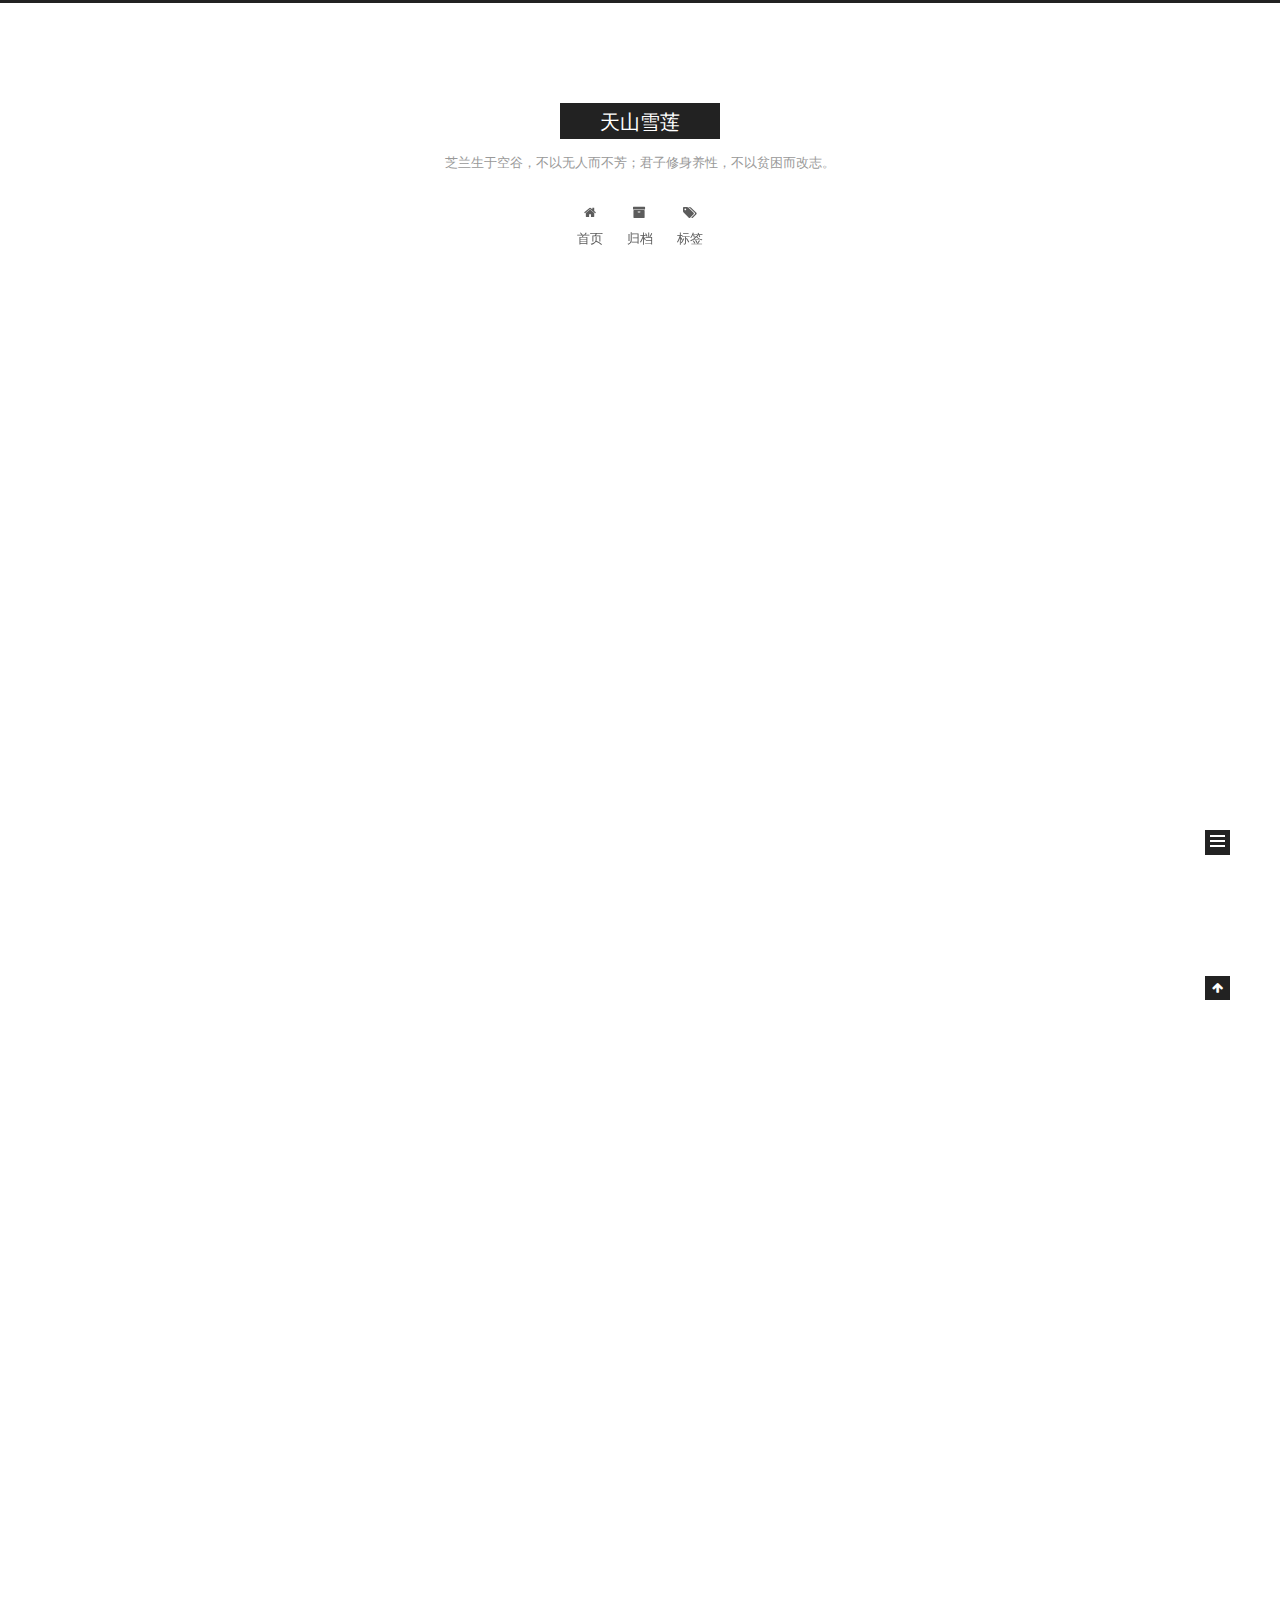
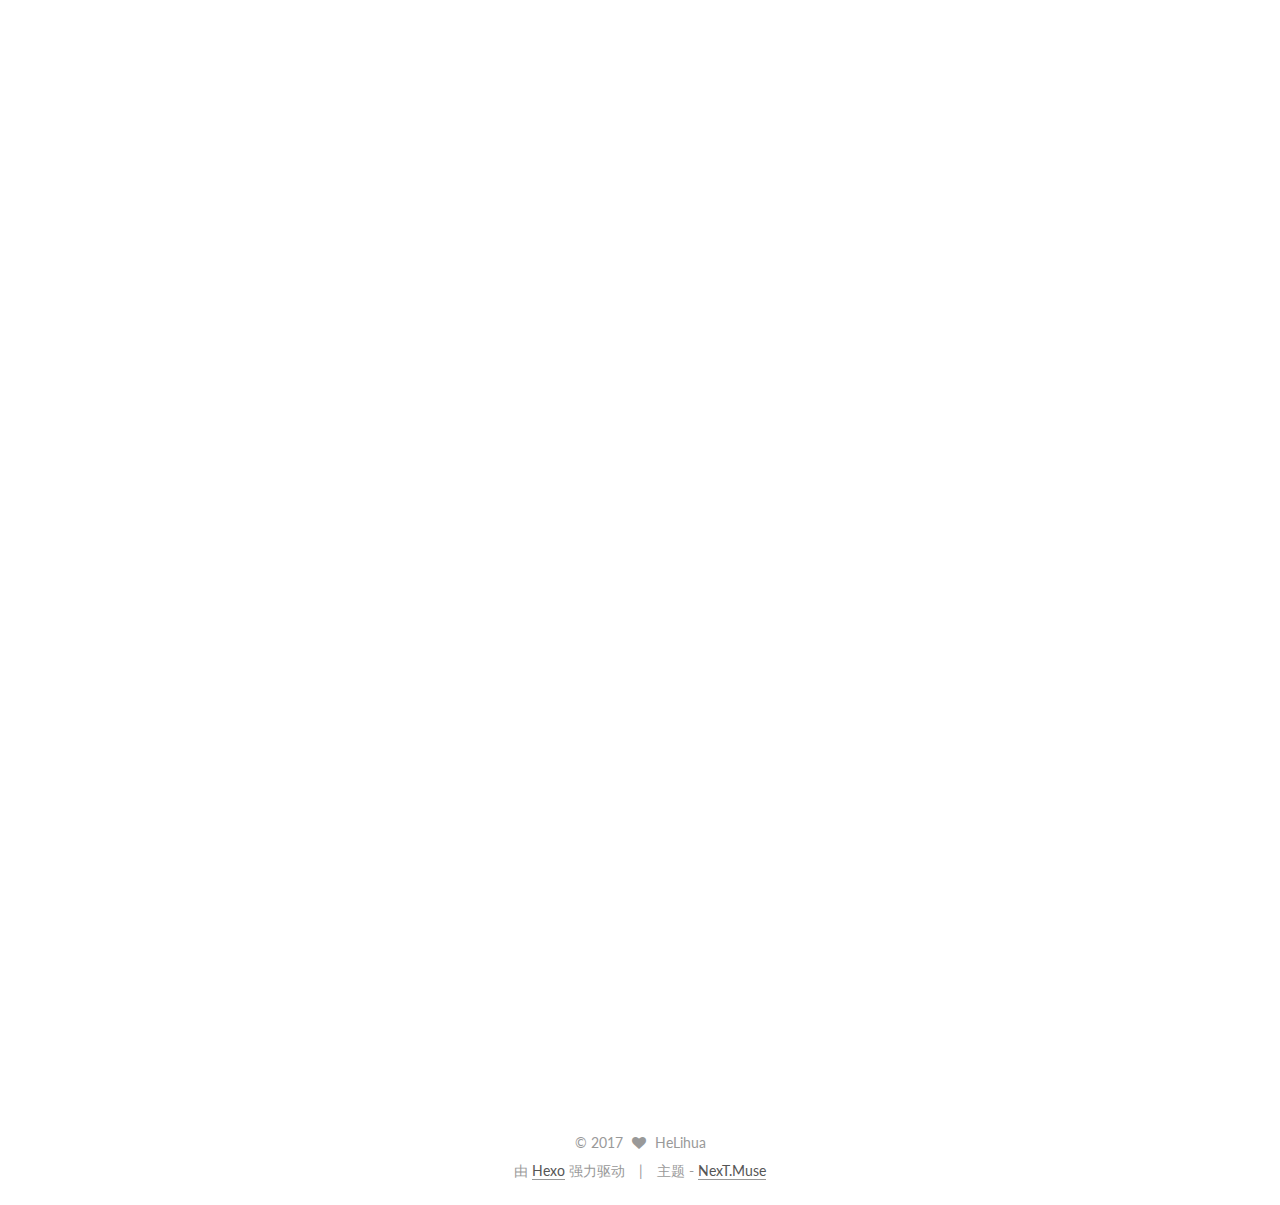
==== commit 1a094684: "Site updated: 2017-02-01 20:50:36" ====
--- a/index.html
+++ b/index.html
@@ -238,6 +238,125 @@
   
 
   <article class="post post-type-normal " itemscope itemtype="http://schema.org/Article">
+  <link itemprop="mainEntityOfPage" href="http://yoursite.com/2017/02/01/为什么我要写博客？/">
+
+  <span style="display:none" itemprop="author" itemscope itemtype="http://schema.org/Person">
+    <meta itemprop="name" content="HeLihua">
+    <meta itemprop="description" content="">
+    <meta itemprop="image" content="/images/avatar.gif">
+  </span>
+
+  <span style="display:none" itemprop="publisher" itemscope itemtype="http://schema.org/Organization">
+    <meta itemprop="name" content="天山雪莲">
+    <span style="display:none" itemprop="logo" itemscope itemtype="http://schema.org/ImageObject">
+      <img style="display:none;" itemprop="url image" alt="天山雪莲" src="">
+    </span>
+  </span>
+
+    
+      <header class="post-header">
+
+        
+        
+          <h1 class="post-title" itemprop="name headline">
+            
+            
+              
+                
+                <a class="post-title-link" href="/2017/02/01/为什么我要写博客？/" itemprop="url">
+                  为什么我要写博客？
+                </a>
+              
+            
+          </h1>
+        
+
+        <div class="post-meta">
+          <span class="post-time">
+            
+              <span class="post-meta-item-icon">
+                <i class="fa fa-calendar-o"></i>
+              </span>
+              
+                <span class="post-meta-item-text">发表于</span>
+              
+              <time title="Post created" itemprop="dateCreated datePublished" datetime="2017-02-01T19:26:20+08:00">
+                2017-02-01
+              </time>
+            
+
+            
+
+            
+          </span>
+
+          
+
+          
+            
+          
+
+          
+
+          
+          
+
+          
+
+          
+
+        </div>
+      </header>
+    
+
+
+    <div class="post-body" itemprop="articleBody">
+
+      
+      
+
+      
+        
+          
+            <p>我是一名转行过来的程序员，目前已经有2年左右iOS开发工作经验了。虽然自己入行不久，并且在大学学的是工科，但我是个兴趣广泛的人，平时各个方面的书籍都有所涉猎，各个行业的知识也都有所了解。自从进入IT互联网行业以来，我深切感受到这个行业技术知识的更新换代速度之快。所以，需要不断提高自己的技术，才能有更远的发展。而在之前自己工作与学习的过程中，自己创建了github账号，并且也注册了简书账号，在github上传了项目，也在简书平台了发表了文章。但是，我深知自己目前的技术知识还远远不够，需要更多的努力与学习。在网上了解到，可以在利用github搭建一个个人免费博客。若以后有机会，也会自己购买域名，给自己重新搭建一个。现在，就先可以用这个利用github搭建的博客。毕竟，这样，更自由，对于一个程序员而言（相比较简书而言，不依赖于第三方平台）。关于如何搭建博客，网上有很多的博文，自己可以谷歌、百度到，本人在此不再赘述，在搭建过程中遇到任何问题，也可以继续谷歌，百度，直至最终解决问题。建议程序员最好用谷歌浏览器，这个好处不言自明，自己理解。我是在mac平台上利用hexo框架搭建的，所以，mac用户可以谷歌关键字“mac hexo 搭建个人免费博客”。我个人认为有自己的博客，并坚持写博客，有以下几个好处。<br>    1.能够交到很多志同道合的朋友，甚至你可以认识很多优秀的人。我以前在学习知识的时候，大多都是谷歌，百度。所以在网上搜索到了很多优秀的博客，也长期阅读别人的博客。在网上阅读别人的博客，看到一些长期用博客记录自己想法的人，尤其是遇到一些优质的博文，会感觉自己遇到了知己，同时也增长了知识。<br>    2.书写是为了更好的思考。在写博客的过程中，我们将自己在工作中遇到的技术点进行强化总结，有利于加深记忆，并且也会强迫自己对知识进行深度思考。将自己在工作与学习中遇到的经验记录下来，以免我们重复过去的错误，从而提升自己的学习能力。再则，其实，不仅仅是专业技术知识，我们自己在平时阅读书籍、学习知识的过程中，也可以将自己的见解与观点记录下来，在网上和更多的博友进行互动，达到共同学习的目的。并且，将之前学习的点点滴滴记录下来，当过一段时间自己再次回头过去浏览的时候，也许我们对待同一个问题，有可能会持相反的观点。因为，学习是一个不断否定的过程，在不断否定之前自己所学知识的过程中，也许我们会对知识有更深层次、更完整以及更全面的理解。<br>    3.”教”是最好的“学”。如果一个问题你不能用自己的语言把它清楚地表述出来，极有可能你还没有完全理解或者说弄懂这个问题。<br>    4.讨论是绝佳的反思。古人云：独学则无友，孤陋而寡闻。很多时候，我们并不是有机会把自己的观点表达给完全不懂的人，更多的时候是讲给同领域有一定基础的人听，在讨论的过程中，我们几乎总会遇到与自己持不同意见的人，我们通过比较自己和他人观点之间的差异，会在进一步地讨论中不断强迫对方拿出更深层次的理由，在双方讨论的过程中，就会越来越接近问题的本质，一些平时难以注意到的深层面的差异性就会逐渐浮现出来，自己也就多了一次难得的机会去审视自己的思维中存放了哪些错误的信息，或者遗漏了哪一种解决问题的思维方式。<br>    5.激励自己去持续学习和思考。为了让自己的博客有价值，我们必须不断地思考，不断地总结自己学习的结果，提出比别人更深刻、更独到的见解。<br>    6.学会持之以恒的做一件事情，养成一个良好的学习习惯，何乐而不为。毕竟，每个人的记忆能力都是有限的。<br>    7.一个长期的有价值的博客是一份很好的简历。此处不仅仅指求职过程中的简历。因为，对于一个程序员，我觉得，一个有价值的技术博客和github网站上的开源项目就是程序员最好的简历。此外，通过博客，这个“简历”，是指别人了解自己的一个窗口。通过这个窗口，我们会结识更多的人，我们的博客价值越高，就会结识更过的牛人，与牛人交流会使自己眼界开阔，为自己的发展打开无限的机遇大门。<br>不断地写作和查资料是一件美好的事情，使我们享受学习与写作的美好。但这一切应当建立在有价值的思考与书写之上。总之，用博客的形式记录自己有价值的思考与感悟，是一件很有意义的事情，有百利而无一害。万事开头难，坚持下去，相信自己，你会变得更加优秀。</p>
+
+          
+        
+      
+    </div>
+
+    <div>
+      
+    </div>
+
+    <div>
+      
+    </div>
+
+
+    <footer class="post-footer">
+      
+
+      
+
+      
+      
+        <div class="post-eof"></div>
+      
+    </footer>
+  </article>
+
+
+    
+      
+
+  
+
+  
+  
+  
+
+  <article class="post post-type-normal " itemscope itemtype="http://schema.org/Article">
   <link itemprop="mainEntityOfPage" href="http://yoursite.com/2017/02/01/hello-world/">
 
   <span style="display:none" itemprop="author" itemscope itemtype="http://schema.org/Person">
@@ -399,7 +518,7 @@
           
             <div class="site-state-item site-state-posts">
               <a href="/archives">
-                <span class="site-state-item-count">1</span>
+                <span class="site-state-item-count">2</span>
                 <span class="site-state-item-name">日志</span>
               </a>
             </div>
--- a/css/main.css
+++ b/css/main.css
@@ -1685,7 +1685,7 @@
   width: 4px;
   height: 4px;
   border-radius: 50%;
-  background: #ffff1d;
+  background: #9a11ba;
 }
 .links-of-blogroll {
   font-size: 13px;
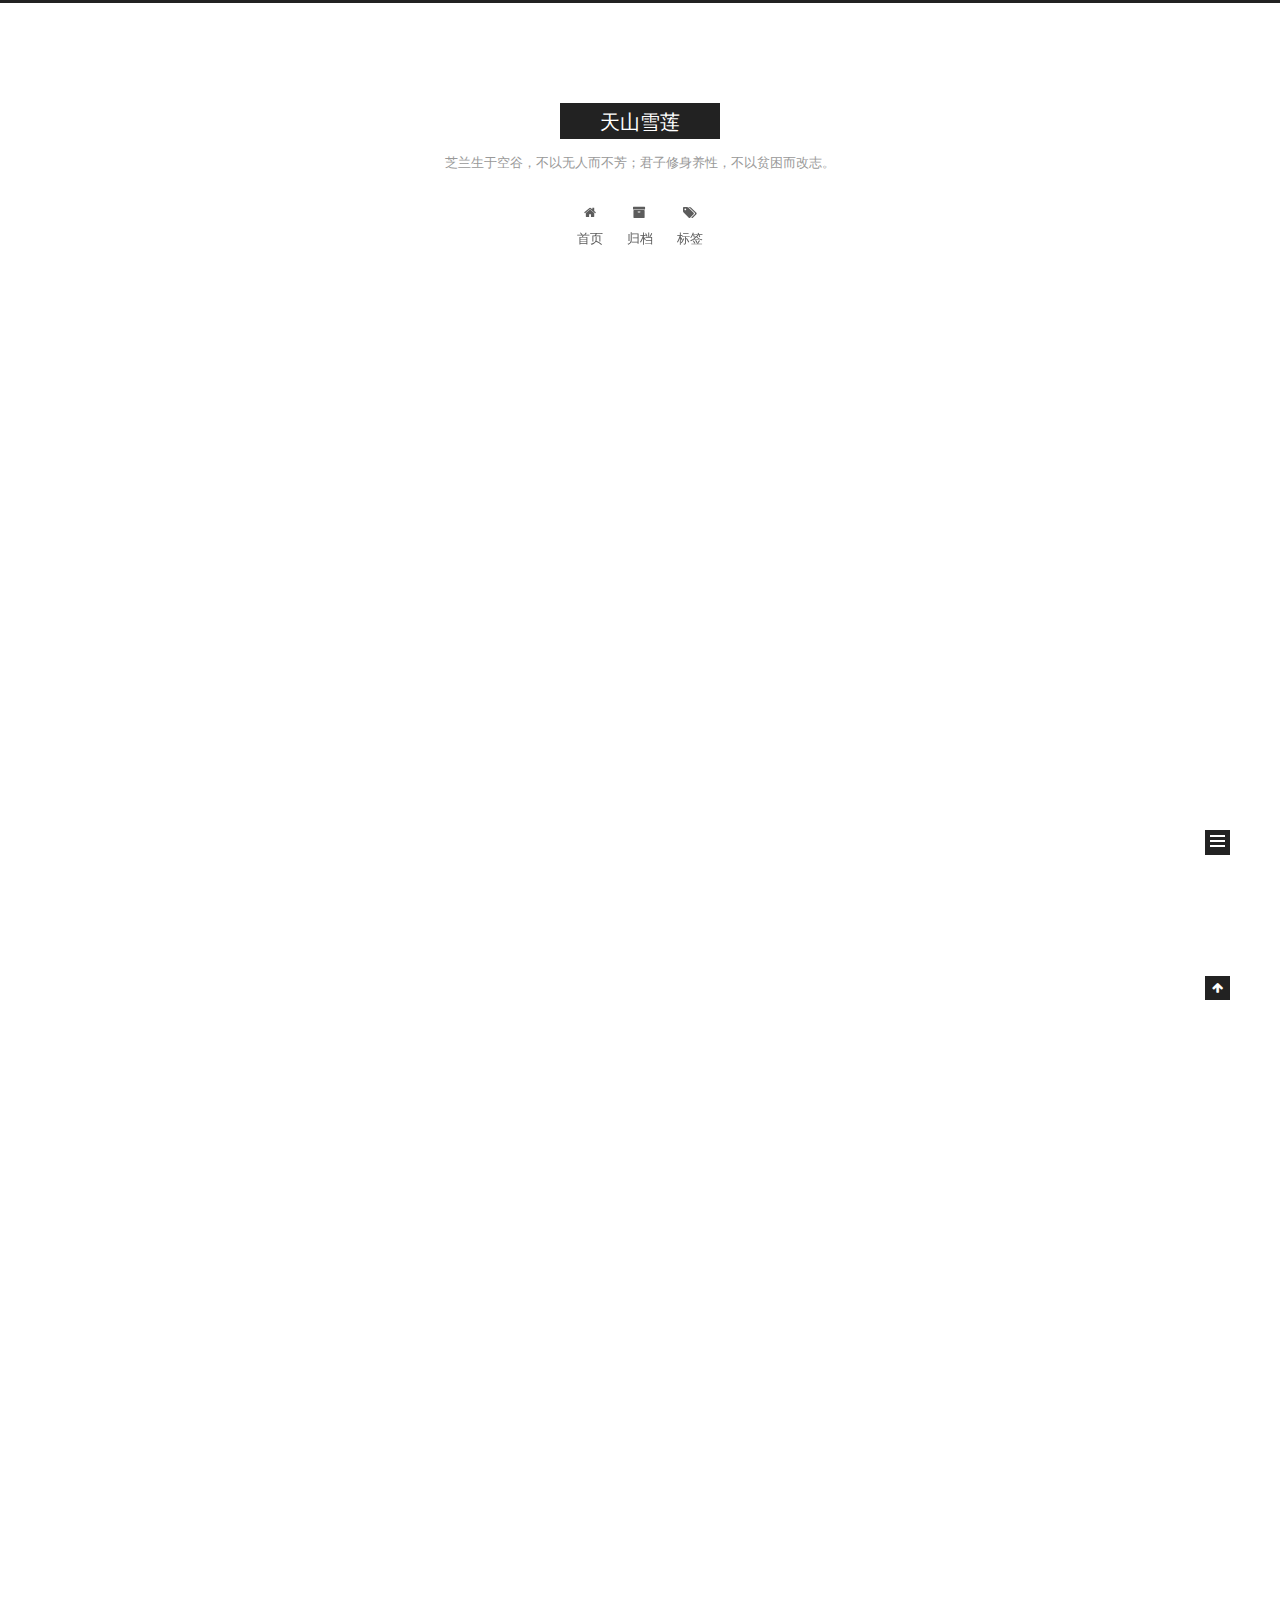
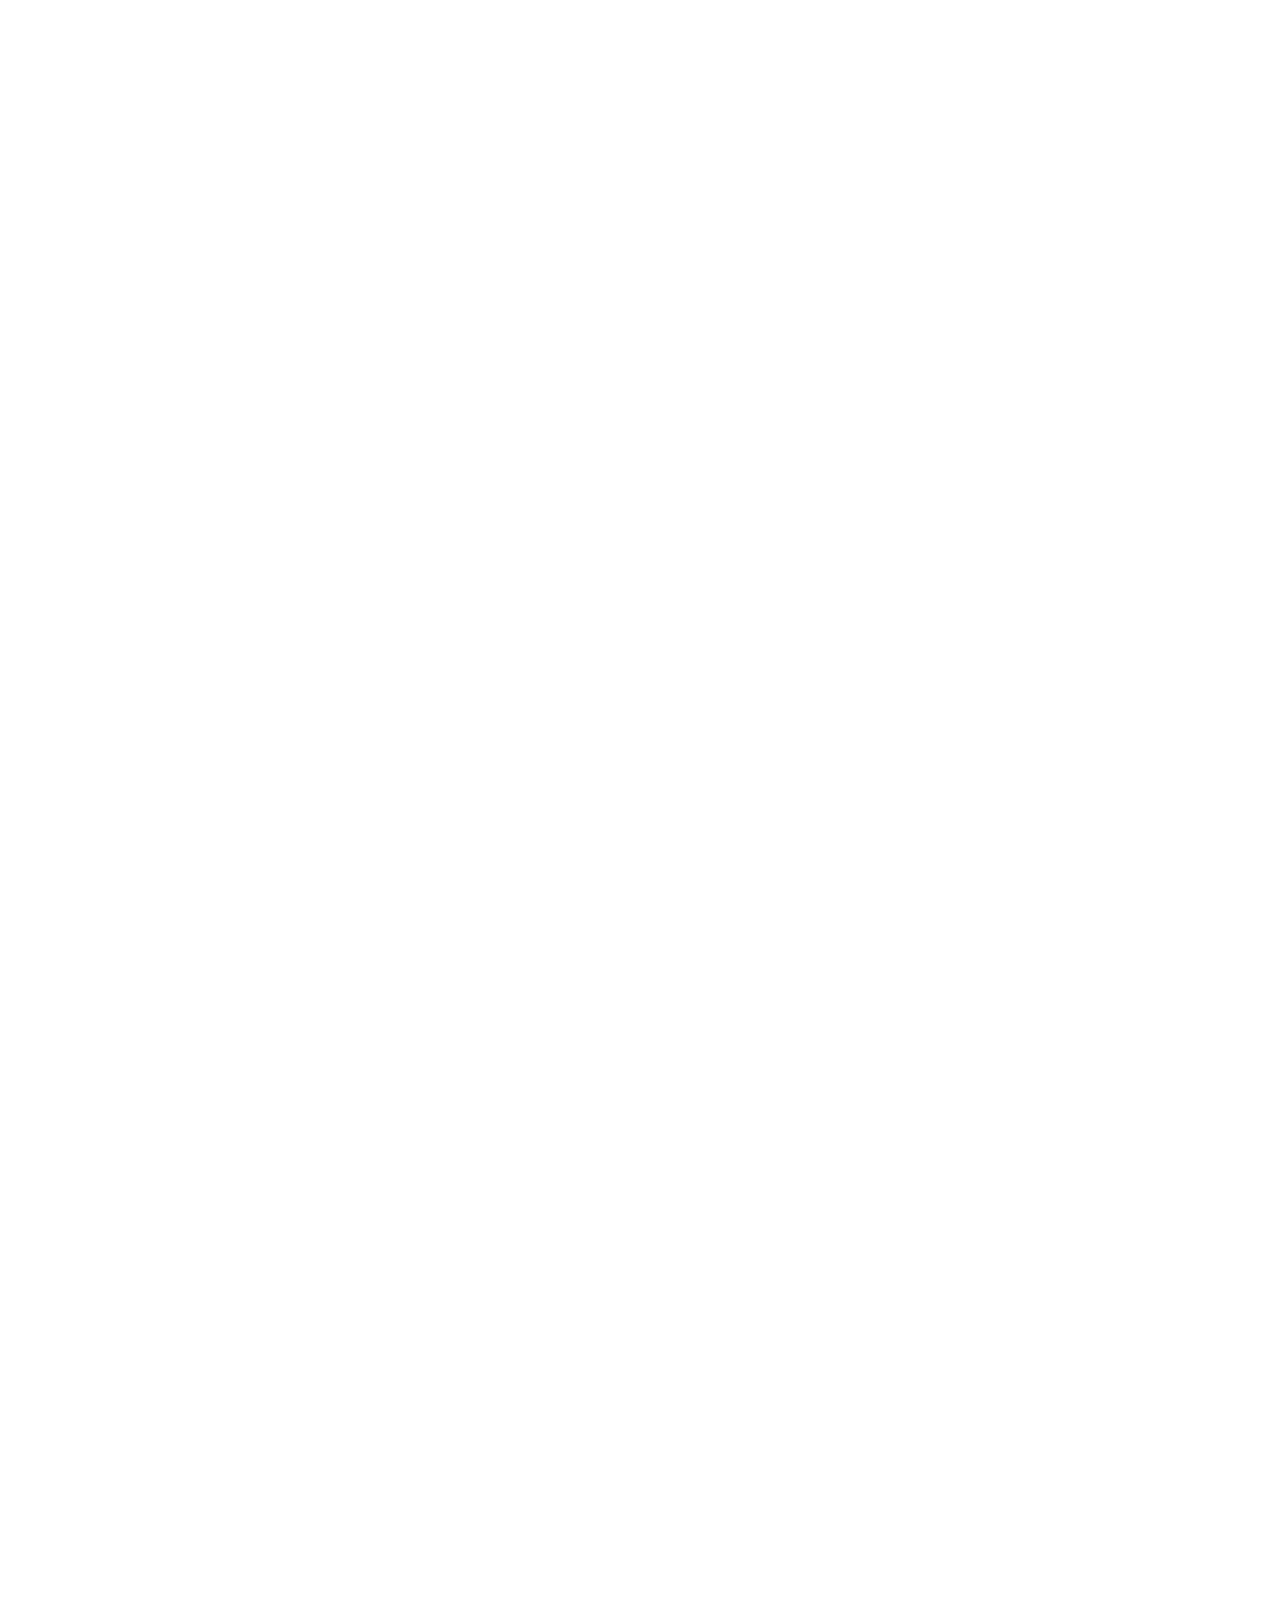
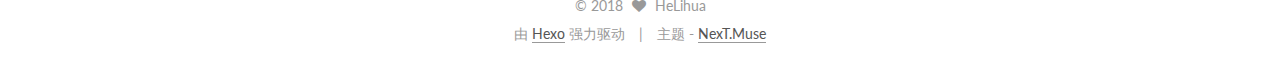
==== commit 05a86b58: "Site updated: 2018-10-21 22:55:30" ====
--- a/index.html
+++ b/index.html
@@ -238,6 +238,125 @@
   
 
   <article class="post post-type-normal " itemscope itemtype="http://schema.org/Article">
+  <link itemprop="mainEntityOfPage" href="http://yoursite.com/2018/10/21/iOS-静态库的初步学习/">
+
+  <span style="display:none" itemprop="author" itemscope itemtype="http://schema.org/Person">
+    <meta itemprop="name" content="HeLihua">
+    <meta itemprop="description" content="">
+    <meta itemprop="image" content="/images/avatar.gif">
+  </span>
+
+  <span style="display:none" itemprop="publisher" itemscope itemtype="http://schema.org/Organization">
+    <meta itemprop="name" content="天山雪莲">
+    <span style="display:none" itemprop="logo" itemscope itemtype="http://schema.org/ImageObject">
+      <img style="display:none;" itemprop="url image" alt="天山雪莲" src="">
+    </span>
+  </span>
+
+    
+      <header class="post-header">
+
+        
+        
+          <h1 class="post-title" itemprop="name headline">
+            
+            
+              
+                
+                <a class="post-title-link" href="/2018/10/21/iOS-静态库的初步学习/" itemprop="url">
+                  iOS-静态库的初步学习
+                </a>
+              
+            
+          </h1>
+        
+
+        <div class="post-meta">
+          <span class="post-time">
+            
+              <span class="post-meta-item-icon">
+                <i class="fa fa-calendar-o"></i>
+              </span>
+              
+                <span class="post-meta-item-text">发表于</span>
+              
+              <time title="Post created" itemprop="dateCreated datePublished" datetime="2018-10-21T22:43:48+08:00">
+                2018-10-21
+              </time>
+            
+
+            
+
+            
+          </span>
+
+          
+
+          
+            
+          
+
+          
+
+          
+          
+
+          
+
+          
+
+        </div>
+      </header>
+    
+
+
+    <div class="post-body" itemprop="articleBody">
+
+      
+      
+
+      
+        
+          
+            <p>一、前言<br>   最近因为工作需要，学习了静态库的制作和使用，将此过程记录下来，以便后期学习，也帮助其他人学习时少踩点坑。<br>二、相关概念的学习<br>1.库<br>所谓程序中的库，是指程序代码的集合，是共享代码的一种方式。<br>2.库的分类</p>
+
+          
+        
+      
+    </div>
+
+    <div>
+      
+    </div>
+
+    <div>
+      
+    </div>
+
+
+    <footer class="post-footer">
+      
+
+      
+
+      
+      
+        <div class="post-eof"></div>
+      
+    </footer>
+  </article>
+
+
+    
+      
+
+  
+
+  
+  
+  
+
+  <article class="post post-type-normal " itemscope itemtype="http://schema.org/Article">
   <link itemprop="mainEntityOfPage" href="http://yoursite.com/2017/02/01/为什么我要写博客？/">
 
   <span style="display:none" itemprop="author" itemscope itemtype="http://schema.org/Person">
@@ -518,7 +637,7 @@
           
             <div class="site-state-item site-state-posts">
               <a href="/archives">
-                <span class="site-state-item-count">2</span>
+                <span class="site-state-item-count">3</span>
                 <span class="site-state-item-name">日志</span>
               </a>
             </div>
@@ -562,7 +681,7 @@
         <div class="copyright" >
   
   &copy; 
-  <span itemprop="copyrightYear">2017</span>
+  <span itemprop="copyrightYear">2018</span>
   <span class="with-love">
     <i class="fa fa-heart"></i>
   </span>
--- a/css/main.css
+++ b/css/main.css
@@ -1685,7 +1685,7 @@
   width: 4px;
   height: 4px;
   border-radius: 50%;
-  background: #9a11ba;
+  background: #88d1e7;
 }
 .links-of-blogroll {
   font-size: 13px;
